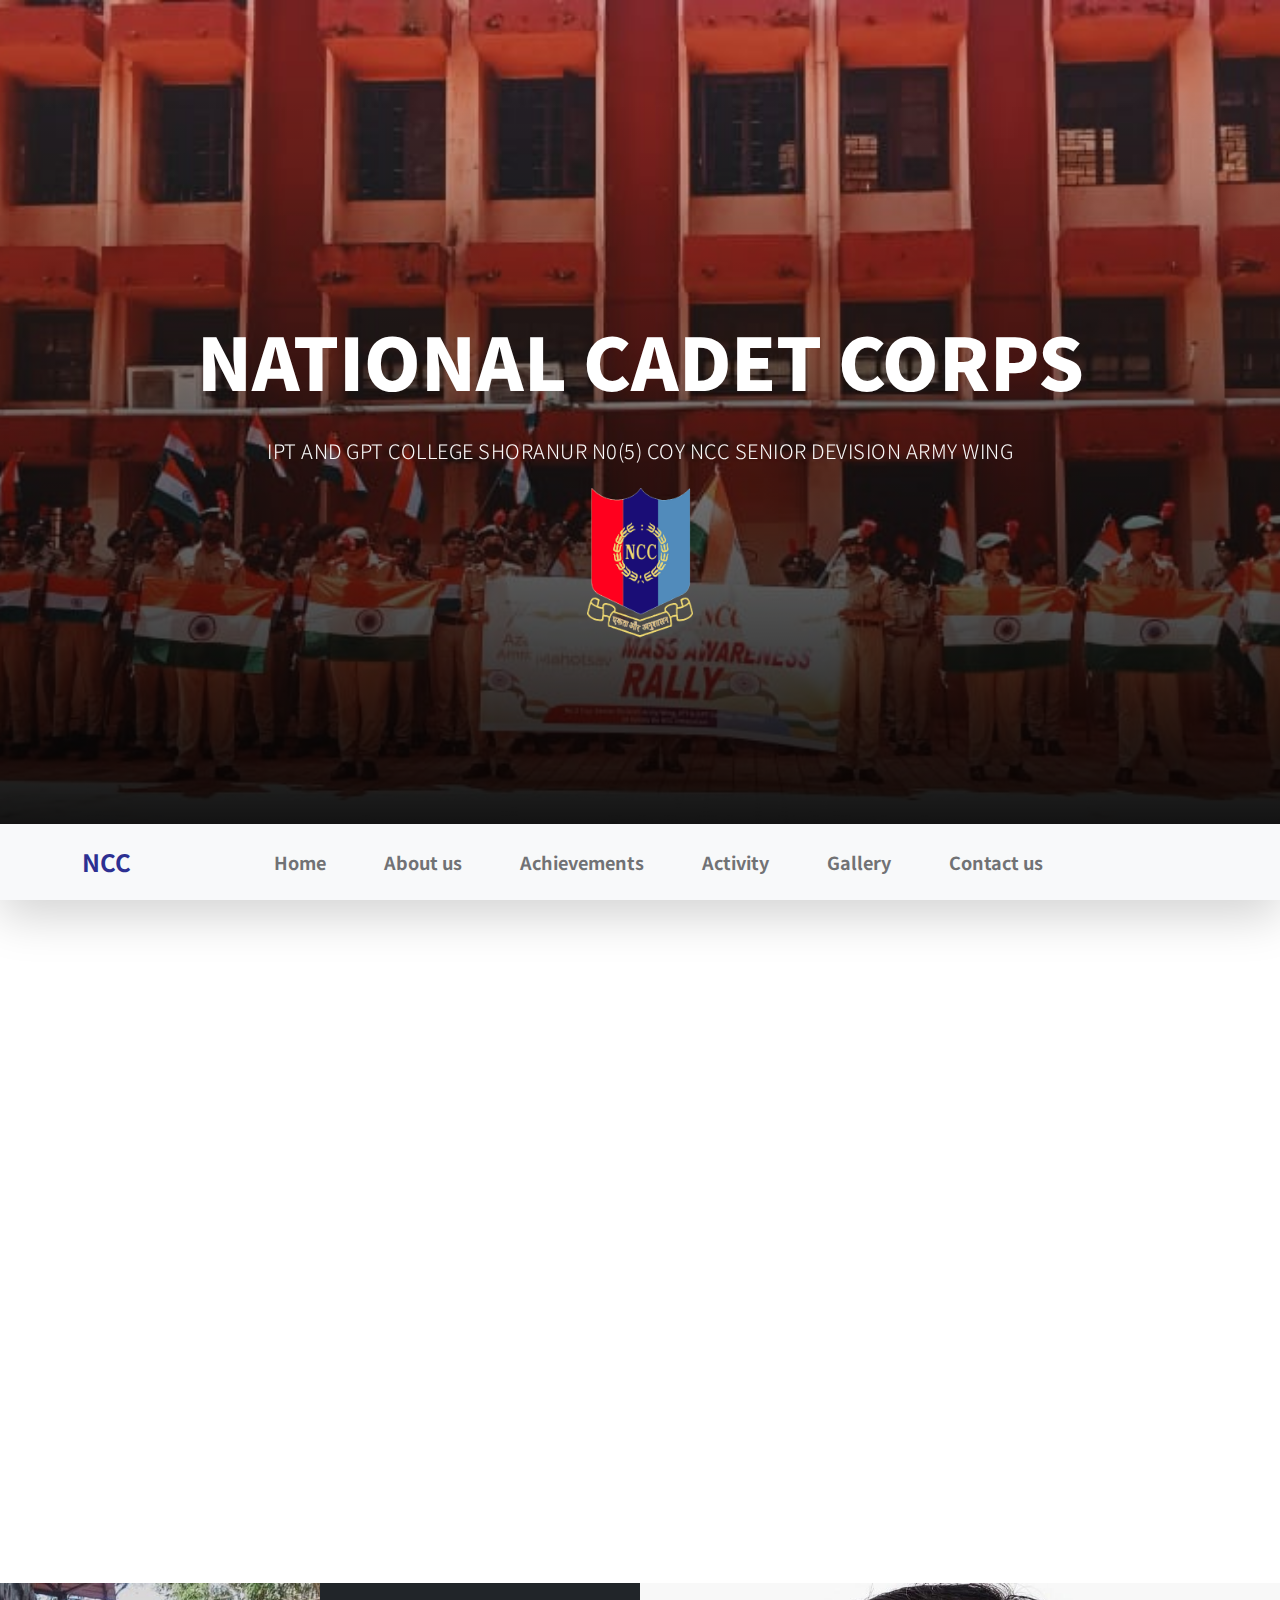
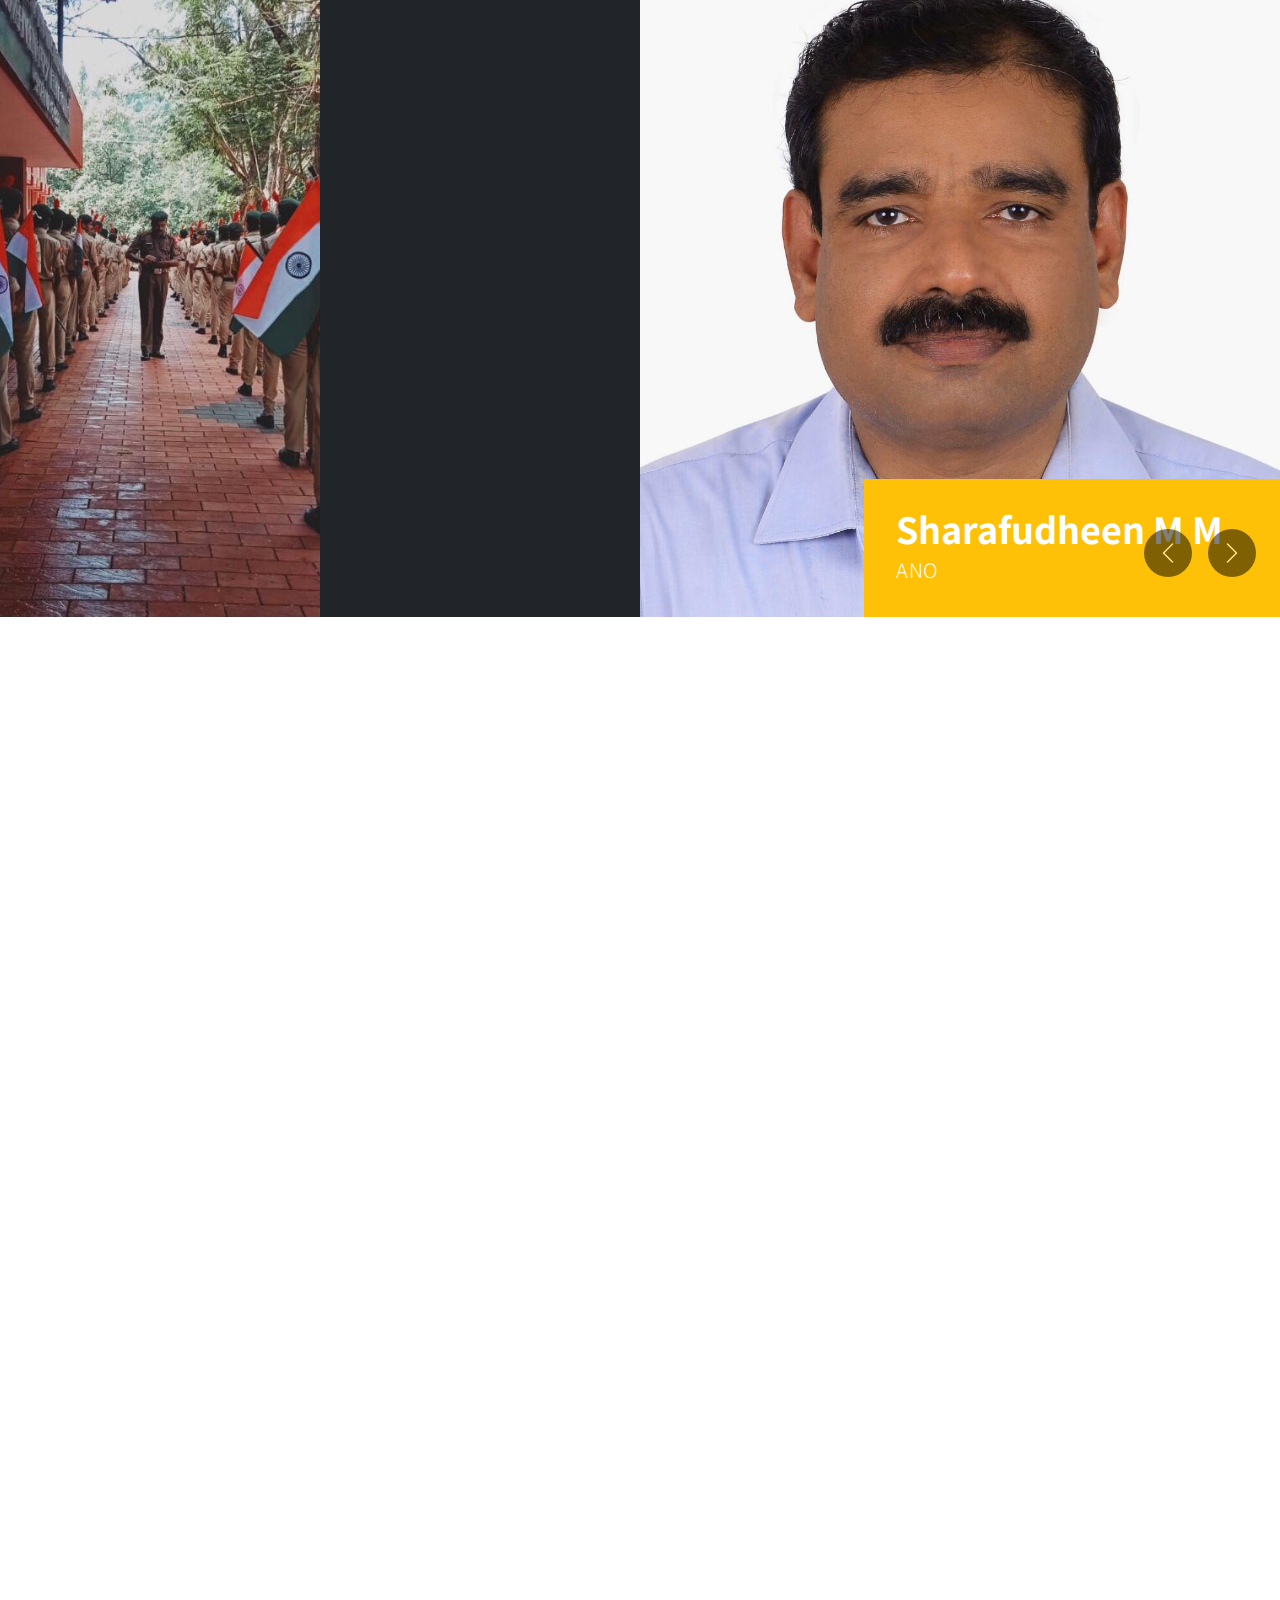
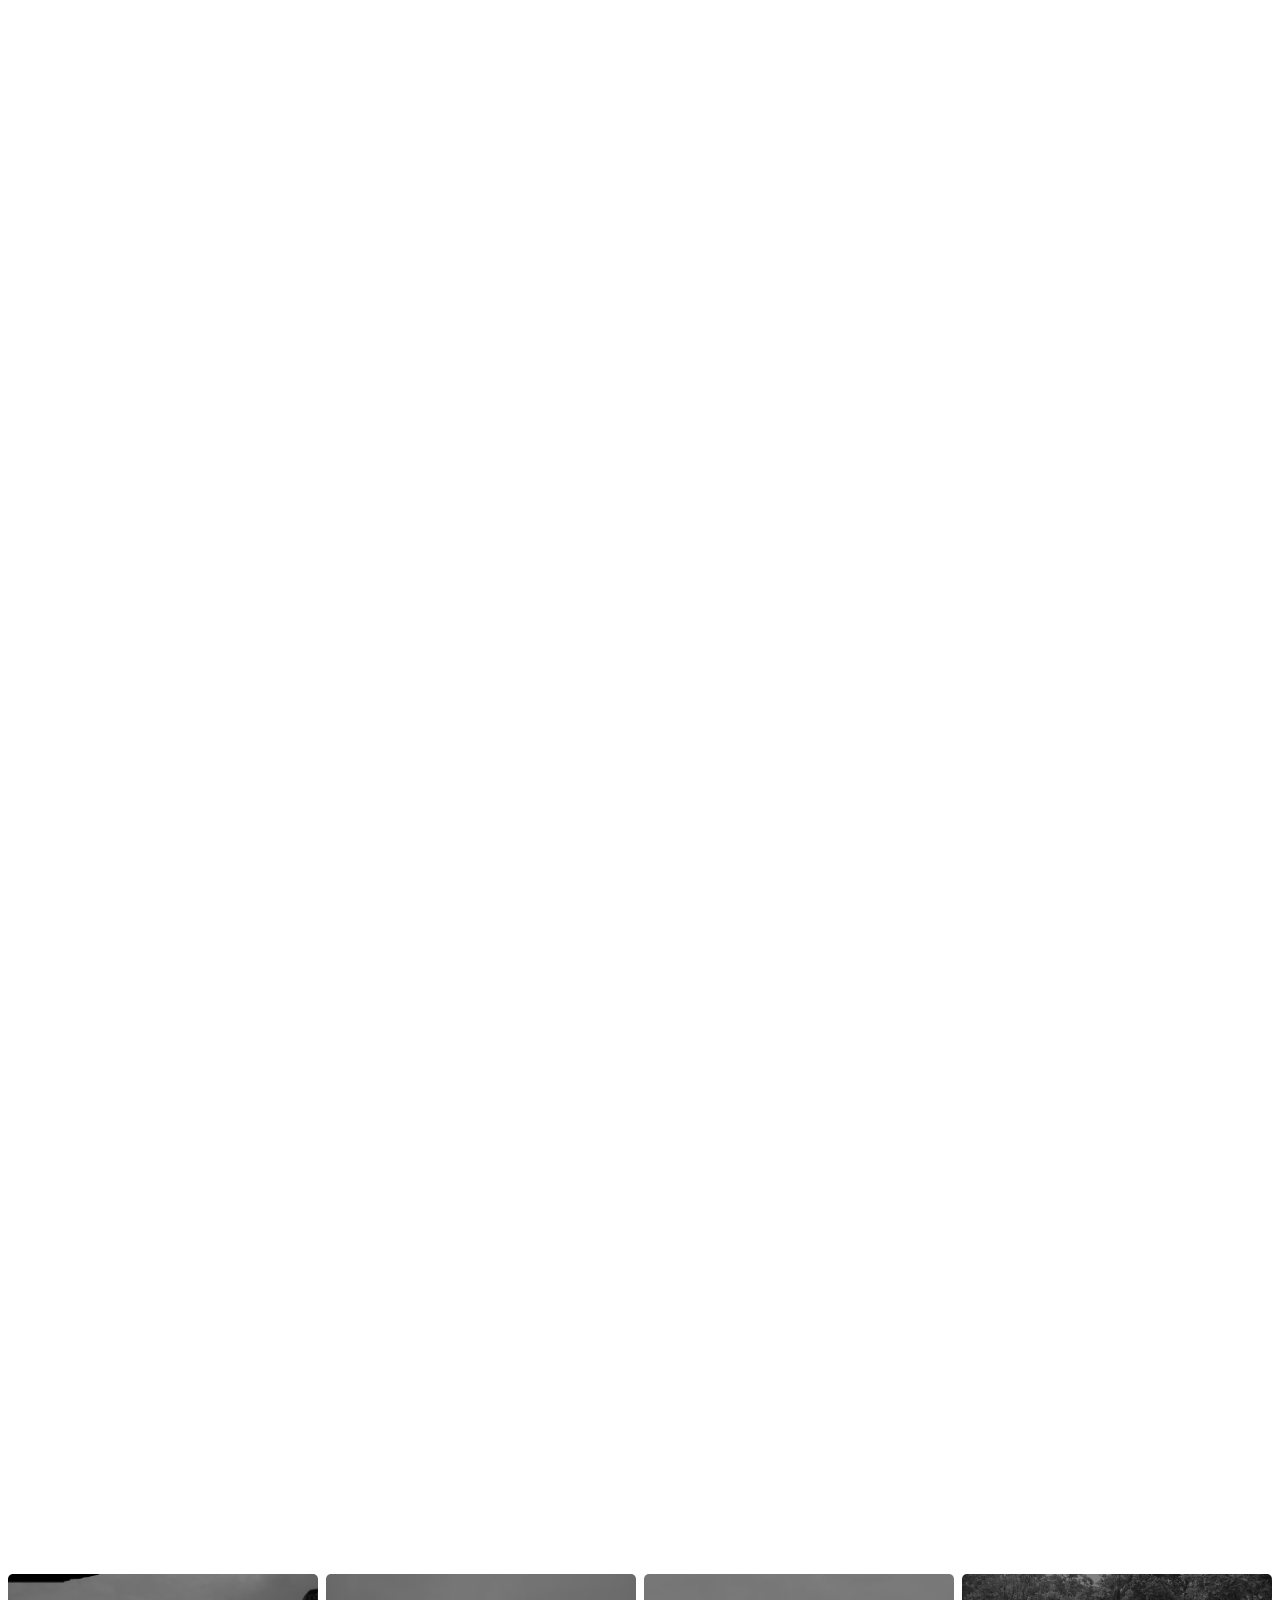
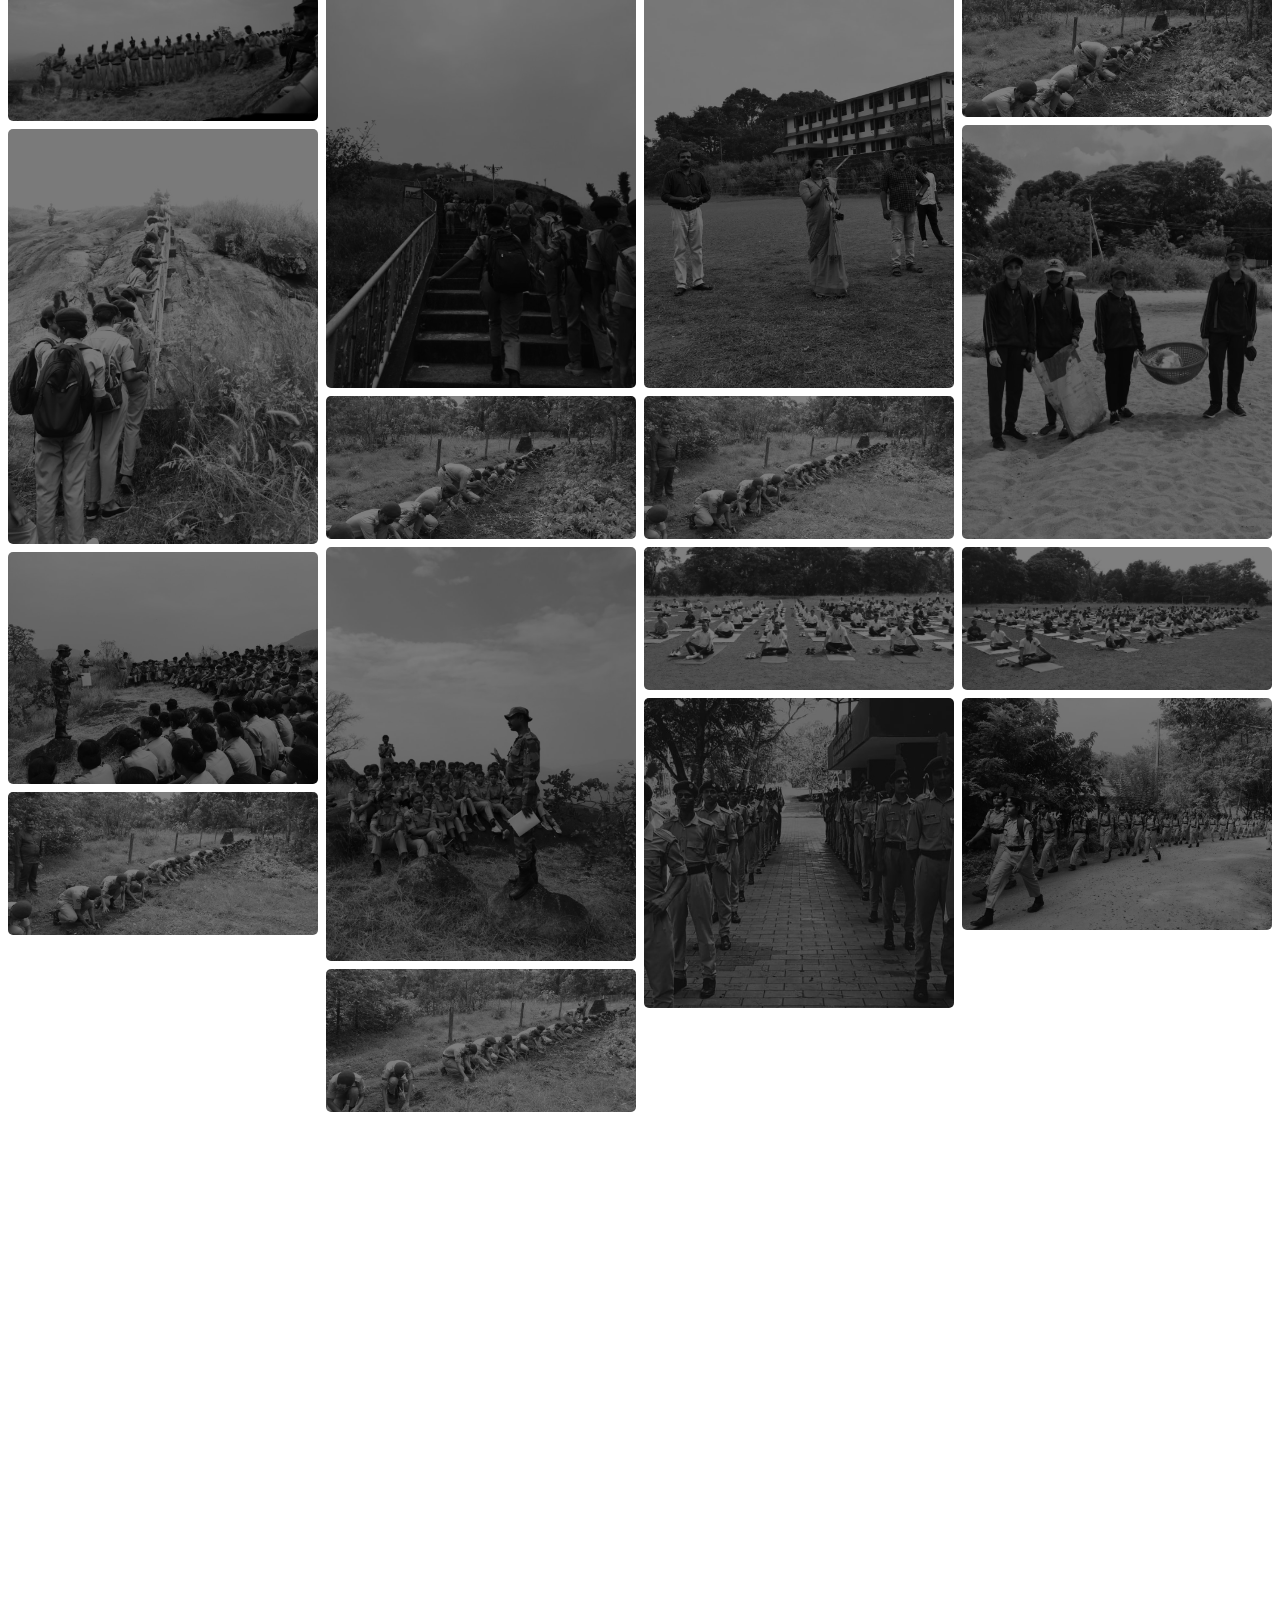
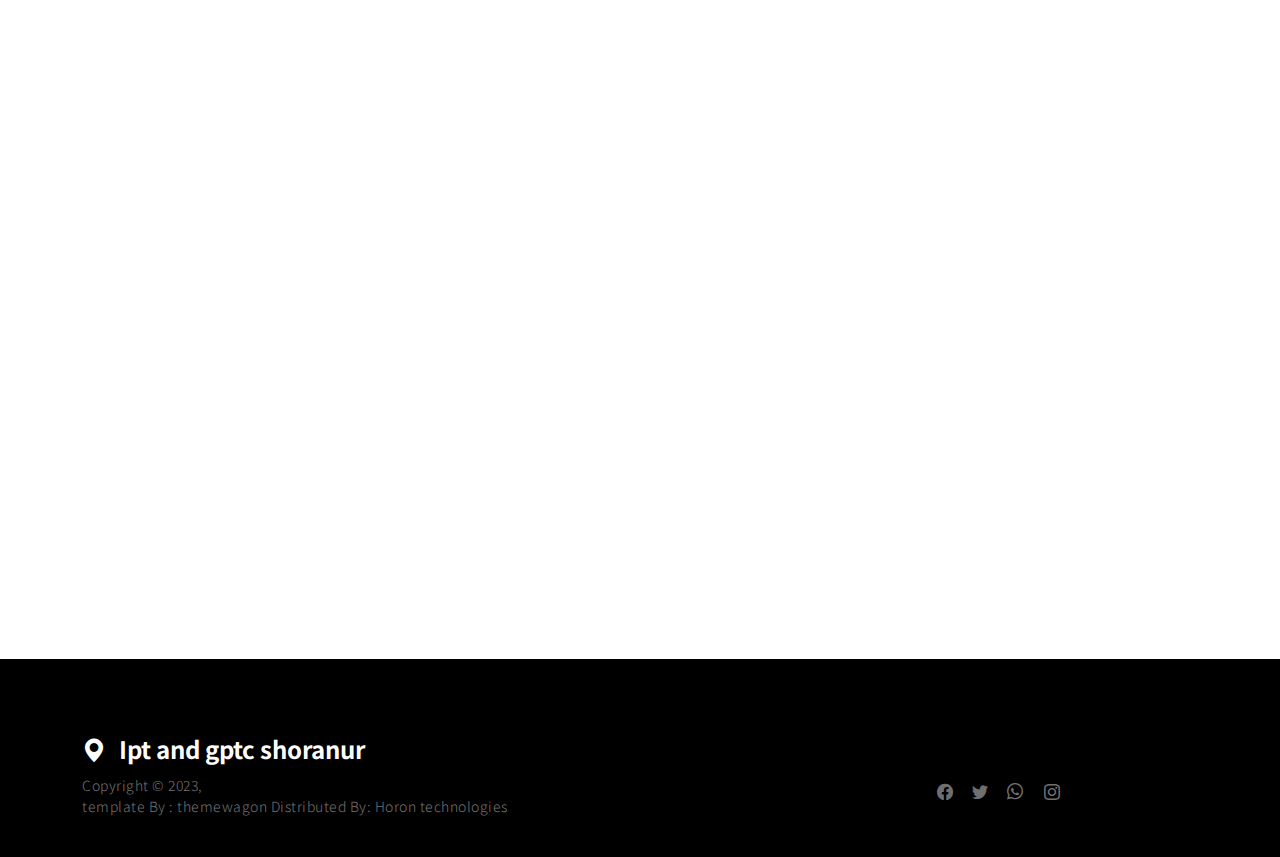
==== index.html @ 2c9f6da6 "test2" ====
<!doctype html>
<html lang="en">
    <head>
        <meta charset="utf-8">
        <meta name="viewport" content="width=device-width, initial-scale=1">

        <meta name="description" content="">
        <meta name="author" content="">

        <title>NCC</title>
        <link rel="icon" type="image/x-icon" href="./images/favicon.ico">
        <!-- CSS FILES -->
        <link rel="preconnect" href="https://fonts.googleapis.com">

        <link rel="preconnect" href="https://fonts.gstatic.com" crossorigin>
        
        <link href="https://fonts.googleapis.com/css2?family=Noto+Sans+JP:wght@100;300;400;700;900&display=swap" rel="stylesheet">

        <link href="css/bootstrap.min.css" rel="stylesheet">
        <link href="css/bootstrap-icons.css" rel="stylesheet">

        <link rel="stylesheet" href="css/magnific-popup.css">

        <link href="css/aos.css" rel="stylesheet">

        <link href="css/templatemo-nomad-force.css" rel="stylesheet">
<!--

TemplateMo 567 Nomad Force

https://templatemo.com/tm-567-nomad-force

-->
    </head>
    
    <body>
    
        <main>

            <section class="hero" id="hero">
                <div class="heroText">
                    <h1 class="text-white mt-5 mb-lg-4" data-aos="zoom-in" data-aos-delay="800">
                        NATIONAL CADET CORPS
                        
                    </h1>
                    
                    <p class="text-secondary-white-color" data-aos="fade-up" data-aos-delay="1000">
                        IPT AND GPT COLLEGE SHORANUR
                        N0(5) COY NCC SENIOR DEVISION ARMY WING
                    </p>
                    <img src="./images/Emblem_of_National_Cadet_Corps_(India) (1).png" alt="" class="emblem">
                </div>

                <div class="videoWrapper">
                   <img src="./images/fullcadets.jpeg" alt="CADETS" srcset="" class="custom-video">
                </div>

                <div class="overlay"></div>
            </section>

            <nav class="navbar navbar-expand-lg bg-light shadow-lg">
                <div class="container">
                    <a class="navbar-brand" href="index.html">
                        <strong>NCC</strong>
                    </a>

                    <button class="navbar-toggler" type="button" data-bs-toggle="collapse" data-bs-target="#navbarNav" aria-controls="navbarNav" aria-expanded="false" aria-label="Toggle navigation">
                        <span class="navbar-toggler-icon"></span>
                    </button>

                    <div class="collapse navbar-collapse" id="navbarNav">
                        <ul class="navbar-nav mx-auto">
                            <li class="nav-item active">
                                <a class="nav-link" href="#home">Home</a>
                            </li>

                            <li class="nav-item">
                                <a class="nav-link" href="#about">About us</a>
                            </li>

                            <li class="nav-item">
                                <a class="nav-link" href="#achievement">Achievements</a>
                            </li>

                            <li class="nav-item">
                                <a class="nav-link" href="#activity">Activity</a>
                            </li>

                            <li class="nav-item">
                                <a class="nav-link" href="#gallery">Gallery</a>
                            </li>
                            <li class="nav-item">
                                <a class="nav-link" href="#contact">Contact us</a>
                            </li>
                        </ul>
                    </div>
                </div>
            </nav>

            <section class="section-padding pb-0" id="about">
                <div class="container mb-5 pb-lg-5">
                    <div class="row">
                        <div class="col-12">
                            <h2 class="mb-3" data-aos="fade-up">About us...</h2>
                        </div>

                        <div class="col-lg-6 col-12 mt-3 mb-lg-5">
                            <p class="me-4" data-aos="fade-up" data-aos-delay="300">You may contribute <a rel="nofollow" href="http://paypal.me/templatemo" target="_blank">a small amount</a> via PayPal if <a rel="nofollow" href="https://templatemo.com/tm-567-nomad-force" target="_parent">Nomad Force Template</a> is useful for you. This will absolutely help us to keep creating better CSS templates for you. <br><br>We provide you 100% free templates on TemplateMo website. Images are provided by FreePik and Unsplash websites.</p>
                        </div>

                        <div class="col-lg-6 col-12 mt-lg-3 mb-lg-5">
                            <p data-aos="fade-up" data-aos-delay="500">This Bootstrap 5 layout is free to use for your business. You are allowed to edit it in any way you like. However, please do not redistribute this template ZIP file for a template download purpose on any other website such as Free CSS collections.</p>
                        </div>

                    </div>
                </div>

                <div class="container-fluid">
                    <div class="row">
                        <div class="col-lg-3 col-12 p-0">      
                            <img src="images/about.jpeg" class="img-fluid about-image" alt="">
                        </div>

                        <div class="col-lg-3 col-12 bg-dark">  
                            <div class="d-flex flex-column flex-wrap justify-content-center h-100 py-5 px-4 pt-lg-4 pb-lg-0">
                                <h3 class="text-white mb-3" data-aos="fade-up">The ‘Aims’ of the NCC  </h3>

                                <p class="text-secondary-white-color" data-aos="fade-up"> laid out in 1988 have stood the test of time and continue to meet the requirements expected of it in the current socio–economic scenario of the country.</p>

                                <div class="mt-3 custom-links">
                                    
                                    <a href="" class="text-white custom-link" data-aos="zoom-in" data-aos-delay="100">Developing character, </a>

                                    <a href="" class="text-white custom-link" data-aos="zoom-in" data-aos-delay="300">comradeship, discipline, a secular outlook, the spirit.</a>
                                </div>

                            </div>
                        </div>

                        <div class="col-lg-6 col-12 p-0">  
                            <section id="myCarousel" class="carousel slide carousel-fade" data-bs-ride="carousel">
                                <div class="carousel-inner">
                                    <div class="carousel-item active">
                                        <img src="images/people/anoo.jpeg" class="img-fluid team-image" alt="">

                                        <div class="team-thumb bg-warning">
                                            <h3 class="text-white mb-0">Sharafudheen M M</h3>

                                            <p class="text-secondary-white-color mb-0">ANO</p>
                                        </div>
                                    </div>

                                    <div class="carousel-item">
                                        <img src="images/people/principal.jpeg" class="img-fluid team-image" alt="">

                                        <div class="team-thumb bg-primary">
                                            <h3 class="text-white mb-0">Asha G Nair</h3>

                                            <p class="text-secondary-white-color mb-0">Principal</p>
                                        </div>
                                    </div>

                                    <div class="carousel-item">
                                        <img src="images/people/asia-business-woman-feeling-happy-smiling-looking-camera-while-relax-home-office.jpg" class="img-fluid team-image" alt="">

                                        <div class="team-thumb bg-success">
                                            <h3 class="text-white mb-0"> ARJUN. P</h3>

                                            <p class="text-secondary-white-color mb-0">UO</p>
                                        </div>
                                    </div>

                                    <div class="carousel-item">
                                        <img src="images/people/happy-african-american-professional-manager-smiling-looking-camera-headshot-portrait.jpg" class="img-fluid team-image" alt="">

                                        <div class="team-thumb bg-info">
                                            <h3 class="text-white mb-0"> KRISHNA PRASAD. P</h3>

                                            <p class="text-secondary-white-color mb-0">UO</p>
                                        </div>
                                    </div>

                                    <div class="carousel-item">
                                        <img src="images/people/working-business-lady.jpg" class="img-fluid team-image" alt="">

                                        <div class="team-thumb bg-danger">
                                            <h3 class="text-white mb-0"> AGIN DEV. P. S</h3>

                                            <p class="text-secondary-white-color mb-0">UO</p>
                                        </div>
                                    </div>

                                    <div class="carousel-item">
                                        <img src="images/people/working-business-lady.jpg" class="img-fluid team-image" alt="">

                                        <div class="team-thumb bg-danger">
                                            <h3 class="text-white mb-0">ANUPAMA KRISHNA</h3>

                                            <p class="text-secondary-white-color mb-0">UO</p>
                                        </div>
                                    </div>
                                    <div class="carousel-item">
                                        <img src="images/people/working-business-lady.jpg" class="img-fluid team-image" alt="">

                                        <div class="team-thumb bg-danger">
                                            <h3 class="text-white mb-0">  RAHUL. K. P</h3>

                                            <p class="text-secondary-white-color mb-0">CSM</p>
                                        </div>
                                    </div>
                                    <div class="carousel-item">
                                        <img src="images/people/working-business-lady.jpg" class="img-fluid team-image" alt="">

                                        <div class="team-thumb bg-danger">
                                            <h3 class="text-white mb-0">  AKHIL. R</h3>

                                            <p class="text-secondary-white-color mb-0">CQMS</p>
                                        </div>
                                    </div>
                                    <div class="carousel-item">
                                        <img src="images/people/working-business-lady.jpg" class="img-fluid team-image" alt="">

                                        <div class="team-thumb bg-danger">
                                            <h3 class="text-white mb-0">  VYSHAK. O. M</h3>

                                            <p class="text-secondary-white-color mb-0">SGT</p>
                                        </div>
                                    </div>
                                    <div class="carousel-item">
                                        <img src="images/people/working-business-lady.jpg" class="img-fluid team-image" alt="">

                                        <div class="team-thumb bg-danger">
                                            <h3 class="text-white mb-0">   CHANDRA DAS. M</h3>

                                            <p class="text-secondary-white-color mb-0">SGT</p>
                                        </div>
                                    </div>
                                    <div class="carousel-item">
                                        <img src="images/people/working-business-lady.jpg" class="img-fluid team-image" alt="">

                                        <div class="team-thumb bg-danger">
                                            <h3 class="text-white mb-0">   GOKULKRISHNAN. P</h3>

                                            <p class="text-secondary-white-color mb-0">SGT</p>
                                        </div>
                                    </div>
                                    <div class="carousel-item">
                                        <img src="images/people/working-business-lady.jpg" class="img-fluid team-image" alt="">

                                        <div class="team-thumb bg-danger">
                                            <h3 class="text-white mb-0">   SNEHA. B</h3>

                                            <p class="text-secondary-white-color mb-0">SGT</p>
                                        </div>
                                    </div>
                                    <div class="carousel-item">
                                        <img src="images/people/working-business-lady.jpg" class="img-fluid team-image" alt="">

                                        <div class="team-thumb bg-danger">
                                            <h3 class="text-white mb-0">  ANILA</h3>

                                            <p class="text-secondary-white-color mb-0">SGT</p>
                                        </div>
                                    </div>
                                </div>

                                <button class="carousel-control-prev" type="button" data-bs-target="#myCarousel" data-bs-slide="prev">
                                      <span class="carousel-control-prev-icon" aria-hidden="true"></span>

                                      <span class="visually-hidden">Previous</span>
                                </button>

                                <button class="carousel-control-next" type="button" data-bs-target="#myCarousel" data-bs-slide="next">
                                      <span class="carousel-control-next-icon" aria-hidden="true"></span>

                                      <span class="visually-hidden">Next</span>
                                </button>
                            </section>

                        </div>
                    </div>
                </div>
            </section>
            <section class="news section-padding" id="">
                <div class="container">
                    <div class="row">

                        <div class="col-12">
                            <h2 class="mb-5 text-center" data-aos="fade-up">Ham Sub Bhartiye Hain</h2>
                        </div>

                        <div class="col-lg-6 col-12 mb-5 mb-lg-0">
                            <div class="news-thumb" data-aos="fade-up">
                                

                                <div class=" text-center bg-warning text-white">LYRICS</div>
                                
                                <!-- <div class="news-text-info">
                                    <h5 class="news-title"> -->
                                       
                                            <div class="mx-auto overflow-auto over">
                                                <p class="">
                                                  Hum Sab Bharatiya Hain, Hum Sab Bharatiya Hain<br></br>
                                                  <br></br>
                                                  Apni Manzil Ek Hai,<br></br>
                                                  <br></br>
                                                  Ha, Ha, Ha, Ek Hai,<br></br>
                                                  <br></br>
                                                  Ho, Ho, Ho, Ek Hai.<br></br>
                                                  <br></br>
                                                  Hum Sab Bharatiya Hain.<br></br>
                                                  <br></br>
                                                  <br></br>
                                                  Kashmir Ki Dharti Rani Hai,<br></br>
                                                  <br></br>
                                                  Sartaj Himalaya Hai,<br></br>
                                                  <br></br>
                                                  Saadiyon Se Humne Isko Apne Khoon Se Pala Hai<br></br>
                                                  <br></br>
                                                  Desh Ki Raksha Ki Khatir Hum Shamshir Utha Lenge,<br></br>
                                                  <br></br>
                                                  Hum Shamshir Utha Lenge.<br></br>
                                                  <br></br>
                                                  <br></br>
                                                  Bikhre Bikhre Taare Hain Hum Lekin Jhilmil Ek Hai,<br></br>
                                                  <br></br>
                                                  Ha, Ha, Ha, Ek Hai<br></br>
                                                  <br></br>
                                                  Hum Sab Bharatiya Hai.<br></br>
                                                  Mandir Gurudwaare Bhi Hain Yahan<br></br>
                                                  <br></br>
                                                  Aur Masjid Bhi Hai Yahan<br></br>
                                                  <br></br>
                                                  Girija Ka Hai Ghariyaal Kahin<br></br>
                                                  <br></br>
                                                  Mullah ki Kahin Hai Ajaan<br></br>
                                                  <br></br>
                                                  <br></br>
                                                  Ek Hee Apna Ram Hain, Ek hi Allah Taala Hai,<br></br>
                                                  <br></br>
                                                  Ek Hee Allah Taala Hain, Raang Birange Deepak Hain Hum,<br></br>
                                                  <br></br>
                                                  lekin Jagmag Ek Hai, Ha Ha Ha Ek Hai, Ho Ho Ho Ek Hai.<br></br>
                                                  <br></br>
                                                  Hum Sab Bharatiya Hain<br></br>
                                                  Apni Manzil Ek Hai,<br></br>
                                                  <br></br>
                                                  Ha, Ha, Ha, Ek Hai,<br></br>
                                                  <br></br>
                                                  Ho, Ho, Ho, Ek Hai.<br></br>
                                                  <br></br>
                                                  Hum Sab Bharatiya Hain.<br></br>
                                                </p>
                                              </div>
                                    
                    
                            </div> 
                        </div>

                        <div class="col-lg-6 col-12">
                            <div class="news-thumb news-two-column d-flex flex-column flex-lg-row" data-aos="fade-up">
                                <div class="news-top w-100">
                                    
                                   
                                    <div class='embed-responsive embed-responsive-4by3 p-3'>
                                        <audio  controls class='embed-responsive-item'>
                                          <source src='./videos/NccSong.mp3'></source>
                                        </audio>
                                      </div>
                                </div>
                                
                                <div class="news-bottom w-100">
                                    <div class="news-text-info">
                                        <h5 class="news-title">
                                            <a href="" class="news-title-link">Music</a>
                                        </h5>

                                        <div class="d-flex flex-wrap">
                                

                                            <span class="text-muted">Song is written by Sudarshan Faakir.</span>
                                        </div>
                                    </div>
                                </div>
                            </div> 


                        </div>

                    </div>
                </div>
            </section>

            <section class="section-padding" id="activity">
                <div class="container">
                    <div class="row">

                        <div class="col-12">
                            <h2 class="mb-5 text-center" data-aos="fade-up">Acitvity</h2>
                        </div>

                        <div class="col-lg-6 col-12">
                            <div class="portfolio-thumb mb-5" data-aos="fade-up">
                                <a href="./images/acitvity/bharathapuzha.jpeg" class="image-popup">
                                    <img src="./images/acitvity/bharathapuzha.jpeg" class="img-fluid portfolio-image" alt="">
                                </a>

                                <div class="portfolio-info">                     
                                    <h4 class="portfolio-title mb-0">Bhatathapuzha cleaning</h4>
                                    <p class="text-secondary">#content</p>
                                </div>
                            </div> 

                            <div class="portfolio-thumb mt-5 mt-lg-0 mb-5" data-aos="fade-up">
                                <a href="./images/acitvity/vanmaholsavam.jpeg" class="image-popup">
                                    <img src="./images/acitvity/vanmaholsavam.jpeg" class="img-fluid portfolio-image" alt="">
                                </a>
    
                                <div class="portfolio-info">                     
                                    <h4 class="portfolio-title mb-0">Vanamaholsavam</h4>
    
                                    <p class="text-secondary">#content</p>
                                </div>
                            </div> 
                        </div>

                        <div class="col-lg-6 col-12">                        
                            <div class="portfolio-thumb" data-aos="fade-up">
                                <a href="./images/acitvity/yoga.jpeg" class="image-popup">
                                    <img src="./images/acitvity/yoga.jpeg" class="img-fluid portfolio-image" alt="">
                                </a>

                                <div class="portfolio-info">                     
                                    <h4 class="portfolio-title mb-0">Yoga Day</h4>
                                    <p class="text-secondary">#content</p>
                                    
                                </div>
                            </div> 
                            <div class="portfolio-thumb" data-aos="fade-up">
                                <a href="./images/acitvity/trucking.jpeg" class="image-popup">
                                    <img src="./images/acitvity/trucking.jpeg" class="img-fluid portfolio-image" alt="">
                                </a>

                                <div class="portfolio-info">                     
                                    <h4 class="portfolio-title mb-0">Trucking</h4>

                                    <p class="text-secondary">#content</p>
                                </div>
                            </div> 
                        </div>

                    </div>
                </div>
            </section>

            <section  id="gallery">
                

                        <div class="col-12">
                            <h2 class="mb-5 text-center" data-aos="fade-up">Gallery</h2>
                        </div>

                        <div class="container-fluid gallery">
                            <div class="row">

                          
                            <div class="column">
                                <img src="./images/gallery/g1.jpeg" alt="">
                                <img src="./images/gallery/g2.jpeg" alt="">
                                <img src="./images/gallery/g6.jpeg" alt="">
                                <img src="./images/gallery/13.jpeg" alt="">
                            </div>
                            <div class="column">
                                <img src="./images/gallery/g5.jpeg" alt="">
                                <img src="./images/gallery/g9.jpeg" alt="">
                                <img src="./images/gallery/g3.jpeg" alt="">
                                <img src="./images/gallery/g12.jpeg" alt="">
                            </div>
                            <div class="column">
                                <img src="./images/gallery/g8.jpeg" alt="">
                                <img src="./images/gallery/g10.jpeg" alt="">
                                <img src="./images/gallery/g17.jpeg" alt="">
                                <img src="./images/gallery/g7.jpeg" alt="">
                            </div>
                         
                            <div class="column">
                                <img src="./images/gallery/14.jpeg" alt="">
                                <img src="./images/gallery/g15.jpeg" alt="">
                                <img src="./images/gallery/g16.jpeg" alt="">
                                <img src="./images/gallery/g4.jpeg" alt="">
                            </div>
                        </div>
                            
                        </div>
                  
            </section>

            <section class=" contact section-padding" id="contact">
                <div class="container">
                    <div class="row">
                        
                        <div class="col-lg-7 col-12 mx-auto">

                            <h2 class="mb-4 text-center" data-aos="fade-up">Write to us</h2>

                            <form action="mailto:sreedeviv27801@gmail.com" method="post" class="contact-form" role="form" data-aos="fade-up">

                                <div class="row">
                                    
                                    <div class="col-lg-6 col-6">
                                        <label for="name" class="form-label">Name <sup class="text-danger">*</sup></label>

                                        <input type="text" name="name" id="name" class="form-control" placeholder="Full name" required>
                                    </div>

                                    <div class="col-lg-6 col-6">
                                        <label for="email" class="form-label">Email <sup class="text-danger">*</sup></label>

                                        <input type="email" name="email" id="email" pattern="[^ @]*@[^ @]*" class="form-control" placeholder="Email address" required>
                                    </div>

                                    <div class="col-12 my-4">
                                        <label for="message" class="form-label">How can we help?</label>

                                        <textarea name="message" rows="6" class="form-control" id="message" placeholder="Tell us about the project" required></textarea>
                                        
                                    </div>



                                    
                                </div>

                                <div class="col-lg-5 col-12 mx-auto mt-5">
                                    <button type="submit" class="form-control">Send Message</button>
                                </div>
                            </form>
                        </div>

                    </div>
                </div>
            </section>

            <section class="google-map">
                <iframe src="https://www.google.com/maps/embed?pb=!1m18!1m12!1m3!1d3919.3371714887658!2d76.26334351408242!3d10.785467261977695!2m3!1f0!2f0!3f0!3m2!1i1024!2i768!4f13.1!3m3!1m2!1s0x3ba7c4ca047e0f1d%3A0x528e44cfc6ee30c7!2sIPT%26GPTC%2CShoranur!5e0!3m2!1sen!2sin!4v1672565636276!5m2!1sen!2sin" class="map-iframe" width="100%" height="400" style="border:0;" allowfullscreen="" loading="lazy"></iframe>
            </section>

        </main>

        <footer class="site-footer">
            <div class="container">
                <div class="row">

                    <div class="col-12">
                        <h5 class="text-white">
                            <i class="bi-geo-alt-fill me-2"></i>
                            Ipt and gptc shoranur
                        </h5>

                       
                    </div>

                    <div class="col-6">
                        <p class="copyright-text mb-0">Copyright © 2023,<br>
                        template By : <a href="https://themewagon.com" >themewagon</a>
                        Distributed By: <a href="" target="_blank">Horon technologies</a>
                    </p>
                    
                    </div>

                    <div class="col-lg-3 col-5 ms-auto">
                        <ul class="social-icon">
                            <li><a href="#" class="social-icon-link bi-facebook"></a></li>

                            <li><a href="#" class="social-icon-link bi-twitter"></a></li>

                            <li><a href="#" class="social-icon-link bi-whatsapp"></a></li>

                            <li><a href="#" class="social-icon-link bi-instagram"></a></li>

                            
                        </ul>
                    </div>

                </div>
            </section>
        </footer>

        <!-- JAVASCRIPT FILES -->
        <script src="js/jquery.min.js"></script>
        <script src="js/bootstrap.bundle.min.js"></script>
        <script src="js/jquery.sticky.js"></script>
        <script src="js/aos.js"></script>
        <script src="js/jquery.magnific-popup.min.js"></script>
        <script src="js/magnific-popup-options.js"></script>
        <script src="js/scrollspy.min.js"></script>
        <script src="js/custom.js"></script>

    </body>
</html>
---- css/templatemo-nomad-force.css ----
/*

TemplateMo 567 Nomad Force

https://templatemo.com/tm-567-nomad-force

*/

/*---------------------------------------
  CUSTOM PROPERTIES ( VARIABLES )             
-----------------------------------------*/
:root {
  --white-color:                  #FFFFFF;
  --primary-color:                #ffc107;
  --section-bg-color:             #f9f9f9;
  --dark-color:                   #000000;
  --grey-color:                   #fcfeff;
  --text-secondary-white-color:   rgba(255, 255, 255, 0.98);
  --title-color:                  #565758;
  --p-color:                      #717275;

  --body-font-family:           'Noto Sans JP', sans-serif;

  --h1-font-size:               72px;
  --h2-font-size:               42px;
  --h3-font-size:               36px;
  --h4-font-size:               32px;
  --h5-font-size:               24px;
  --h6-font-size:               22px;
  --p-font-size:                20px;
  --copyright-text-font-size:   14px;
  --custom-link-font-size:      12px;

  --font-weight-light:          300;
  --font-weight-normal:         400;
  --font-weight-bold:           700;
  --font-weight-black:          900;
}

body,
html {
  height: 100%;
}

body {
    background: var(--white-color);
    font-family: var(--body-font-family);    
    position: relative;
}

/*---------------------------------------
  TYPOGRAPHY               
-----------------------------------------*/

h2,
h3,
h4,
h5,
h6 {
  color: var(--dark-color);
  line-height: inherit;
}

h1,
h2,
h3,
h4,
h5,
h6 {
  font-weight: var(--font-weight-bold);
}

h1,
h2 {
  font-weight: var(--font-weight-black);
}

h1 {
  font-size: var(--h1-font-size);
  line-height: normal;
}

h2 {
  font-size: var(--h2-font-size);
}

h3 {
  font-size: var(--h3-font-size);
}

h4 {
  font-size: var(--h4-font-size);
}

h5 {
  font-size: var(--h5-font-size);
}

h6 {
  font-size: var(--h6-font-size);
}

p {
  color: var(--p-color);
  font-size: var(--p-font-size);
  font-weight: var(--font-weight-light);
  letter-spacing: 0.5px;
}

.text-secondary-white-color {
  color: var(--text-secondary-white-color);
}

a, 
button {
  touch-action: manipulation;
  transition: all 0.3s;
}

a {
  color: var(--p-color);
  text-decoration: none;
}

a:hover {
  color: var(--primary-color);
}

::selection {
  background: var(--dark-color);
  color: var(--white-color);
}

.custom-underline {
  border-bottom: 2px solid var(--white-color);
  color: var(--white-color);
  padding-bottom: 4px;
}
.emblem{
 
  max-width: 10rem;
  max-height: 12rem;
}

.videoWrapper {
  position: relative;
  padding-bottom: 56.25%; /* 16:9 */
  height: 0;
  z-index: -100;
}

.custom-video {
  position: absolute;
  top: 0;
  left: 0;
  width: 100%;
  height: 100%;
}

.overlay {
  background: linear-gradient(to top, #000, transparent 90%);
  position: absolute;
  top: 0;
  right: 0;
  bottom: 0;
  left: 0;
}

/*---------------------------------------
  CUSTOM LINK               
-----------------------------------------*/
.custom-links {
  max-width: 230px;
}

.custom-link {
  position: relative;
  overflow: hidden;
  z-index: 1;
  display: inline-block;
  transition: all .3s cubic-bezier(.645,.045,.355,1);
}

.custom-link::after {
  content: "";
  width: 0;
  height: 2px;
  bottom: 0;
  position: absolute;
  left: auto;
  right: 0;
  z-index: -1;
  transition: width .6s cubic-bezier(.25,.8,.25,1) 0s;
  background: currentColor;
}

.custom-link:hover::after {
  width: 100%;
  left: 0;
  right: auto;
}

.custom-link:hover,
.custom-link:hover::after {
  color: var(--white-color);
}

b,
strong {
  font-weight: var(--font-weight-bold);
}

/*---------------------------------------
  NAVIGATION               
-----------------------------------------*/

.navbar {
  z-index: 9;
  right: 0;
  left: 0;
  padding-top: 15px;
  padding-bottom: 15px;
}

.navbar-brand {
  color: #2D3092;
  font-size: 24px;
  font-weight: var(--font-weight-bold);
}

.navbar-expand-lg .navbar-nav .nav-link {
  padding-right: 15px;
  padding-left: 15px;
}

.navbar-nav .nav-link::after {
  content: "\f140";
  font-family: bootstrap-icons;
  display: inline-block;
  margin-left: 10px;
  color: #2D3092;
  opacity: 0;
  -webkit-transition: opacity 0.3s, -webkit-transform 0.3s;
  -moz-transition: opacity 0.3s, -moz-transform 0.3s;
  transition: opacity 0.3s, transform 0.3s;
  -webkit-transform: translateY(10px);
  -moz-transform: translateY(10px);
  transform: translateY(10px);
}

.navbar-nav .nav-link:hover::after {
  opacity: 1;
  -webkit-transform: translateY(0px);
  -moz-transform: translateY(0px);
  transform: translateY(0px);
}

.navbar-nav .nav-link {
  color: var(--p-color);
  font-size: 18px;
  font-weight: var(--font-weight-bold);
  position: relative;
}

.navbar-nav .nav-link:hover::after,
.navbar-nav .nav-item.active .nav-link::after {
  color: #2D3092;
  opacity: 1;
  -webkit-transform: translateY(0px);
  -moz-transform: translateY(0px);
  transform: translateY(0px);
}

.navbar-nav .nav-item.active .nav-link,
.nav-link:focus, 
.nav-link:hover {
  color: var(--dark-color);
}

.nav-link:focus {
  color: var(--p-color);
}

.navbar-toggler {
  border: 0;
  padding: 0;
  cursor: pointer;
  margin: 0;
  width: 30px;
  height: 35px;
  outline: none;
}

.navbar-toggler:focus {
  outline: none;
  box-shadow: none;
}

.navbar-toggler[aria-expanded="true"] .navbar-toggler-icon {
  background: transparent;
}

.navbar-toggler[aria-expanded="true"] .navbar-toggler-icon:before,
.navbar-toggler[aria-expanded="true"] .navbar-toggler-icon:after {
  transition: top 300ms 50ms ease, -webkit-transform 300ms 350ms ease;
  transition: top 300ms 50ms ease, transform 300ms 350ms ease;
  transition: top 300ms 50ms ease, transform 300ms 350ms ease, -webkit-transform 300ms 350ms ease;
  top: 0;
}

.navbar-toggler[aria-expanded="true"] .navbar-toggler-icon:before {
  transform: rotate(45deg);
}

.navbar-toggler[aria-expanded="true"] .navbar-toggler-icon:after {
  transform: rotate(-45deg);
}

.navbar-toggler .navbar-toggler-icon {
  background: var(--dark-color);
  transition: background 10ms 300ms ease;
  display: block;
  width: 30px;
  height: 2px;
  position: relative;
}

.navbar-toggler .navbar-toggler-icon:before,
.navbar-toggler .navbar-toggler-icon:after {
  transition: top 300ms 350ms ease, -webkit-transform 300ms 50ms ease;
  transition: top 300ms 350ms ease, transform 300ms 50ms ease;
  transition: top 300ms 350ms ease, transform 300ms 50ms ease, -webkit-transform 300ms 50ms ease;
  position: absolute;
  right: 0;
  left: 0;
  background: var(--dark-color);
  width: 30px;
  height: 2px;
  content: '';
}

.navbar-toggler .navbar-toggler-icon:before {
  top: -8px;
}

.navbar-toggler .navbar-toggler-icon:after {
  top: 8px;
}

/*---------------------------------------
  HERO             
-----------------------------------------*/
.hero {
  position: relative;
  overflow: hidden;
}

@media screen and (min-width: 992px) {
  .hero {
    height: 100vh;
  }

  .custom-video,
  .news-detail-image {
    object-fit: cover;
    width: 100vw;
    height: 100vh;
  }

  .sticky-wrapper {
    position: relative;
    bottom: 76px;
  }
  .emblem{
    max-width: 8rem;
  max-height: 10rem;
  }
}

.heroText {
  position: absolute;
  z-index: 9;
  top: 50%;
  left: 50%;
  transform: translate(-50%, -50%);
  width: 85%;
  text-align: center;
}

/*---------------------------------------
  ABOUT & MEMBERS             
-----------------------------------------*/
.about-image,
.team-image {
  width: 100%;
  height: 100%;
  max-height: 635px;
  min-height: 475px;
  object-fit: cover;
}

.team-thumb {
  background: var(--white-color);
  position: absolute;
  bottom: 0;
  right: 0;
  width: 65%;
  padding: 22px 32px 32px 32px;
}

.carousel-control-next, 
.carousel-control-prev {
  top: auto;
  bottom: 2.5rem;
}

.carousel-control-prev {
  right: 4rem;
  left: auto;
}

.carousel-control-next-icon, 
.carousel-control-prev-icon {
  background-color: var(--dark-color);
  background-size: 50% 50%;
  border-radius: 100px;
  width: 3rem;
  height: 3rem;
}

/*---------------------------------------
  PORTFOLIO               
-----------------------------------------*/
.portfolio-thumb {
  position: relative;
  overflow: hidden;
}

.portfolio-info {
  margin: 20px;
}

/*--------------------------------------
SONG & LYRICS
----------------------------------------*/

.over{
  max-width:16rem ;
  max-height: 27rem;
}
/*--------------------------------------
GALLERY
----------------------------------------*/

.gallery .row {
  display: flex;
  flex-wrap: wrap;
  padding: 0 4px;
}

/* Create four equal columns that sits next to each other */
.column {
  flex: 25%;
  max-width: 33.3%;
  padding: 0 4px;
}

.column img {
  margin-top: 8px;
  vertical-align: middle;
  width: 100%;
  filter: grayscale(1) brightness(0.5);
  border-radius: 5px;
  cursor: pointer;
  transition: 0.3s linear;
}
.column img:hover {
  filter: grayscale(0);
}
@media screen and (max-width: 800px) {
  .column {
    flex: 50%;
    max-width: 50%;
  }
}

/* Responsive layout - makes the two columns stack on top of each other instead of next to each other */
@media screen and (max-width: 600px) {
  .column {
    flex: 100%;
    max-width: 100%;
  }
  .column img {
    filter: grayscale(0) brightness(1);
  }
}


.portfolio-image,
.news-image {
  display: block;
  transition: transform 0.6s ease-out;
}





.image-popup:hover .portfolio-image,
.news-image-hover:hover .news-image {
  transform: scale(1.02);
}

.news-two-column {
  min-height: 199px;
  margin-bottom: 16px;
}

.news-two-column .news-image {
  width: 100%;
  height: 100%;
  object-fit: cover;
}

.social-share-link,
.social-share-link + span {
  color: rgba(255, 255, 255, 0.65);
}

/*---------------------------------------
  SECTION               
-----------------------------------------*/
.section-padding {
  padding-top: 7rem;
  padding-bottom: 7rem;
}

/*---------------------------------------
  CONTACT              
-----------------------------------------*/
.contact-info {
  padding: 40px;
}

.contact-form .form-control {
  border-radius: 0;
  font-weight: var(--font-weight-normal);
  padding-top: 12px;
  padding-bottom: 12px;
}

.contact-form button[type='submit'] {
  background: var(--dark-color);
  border: none;
  border-radius: 100px;
  color: var(--white-color);
  font-weight: var(--font-weight-bold);
  text-transform: uppercase;
  padding: 16px;
  transition: all 0.6s ease-out;
}

.contact-form button[type='submit']:hover {
  background: #2D3092;
}

.form-label {
  color: var(--p-color);
  font-weight: var(--font-weight-bold);
}

.map-iframe {
  display: block;
  filter: grayscale(100);
}

/*---------------------------------------
  SITE FOOTER               
-----------------------------------------*/
.site-footer {
  background: var(--dark-color);
  padding-top: 4.5rem;
  padding-bottom: 2.5rem;
}

.site-footer .custom-link {
  color: rgba(255, 255, 255, 0.65);
  font-size: var(--p-font-size);
}

.site-footer .custom-link:hover,
.site-footer .social-icon-link:hover {
  color: var(--white-color);
}

.copyright-text {
  color: rgba(255, 255, 255, 0.45);
  font-size: var(--copyright-text-font-size);
}

/*---------------------------------------
  SOCIAL ICON               
-----------------------------------------*/
.social-icon {
  margin: 0;
  padding: 0;
}

.social-icon li {
  list-style: none;
  display: inline-block;
  vertical-align: top;
}

.social-icon-link {
  color: rgba(255, 255, 255, 0.45);
  font-size: 1rem;
  display: inline-block;
  vertical-align: top;
  margin-top: 4px;
  margin-bottom: 4px;
  margin-right: 15px;
}

.social-icon-link:hover {
  color: var(--primary-color);
}

/*---------------------------------------
  RESPONSIVE STYLES               
-----------------------------------------*/
@media screen and (min-width: 1600px) {
  .news-two-column {
    min-height: 232.5px;
  }
}

@media screen and (max-width: 991px) {
  h1 {
    font-size: 28px;
  }

  h2 {
    font-size: 36px;
  }

  h3 {
    font-size: 32px;
  }

  h4 {
    font-size: 28px;
  }

  h5 {
    font-size: 20px;
  }

  h6 {
    font-size: 18px;
  }

  .navbar {
    padding-top: 10px;
    padding-bottom: 10px;
  }

  .section-padding {
    padding-top: 6rem;
    padding-bottom: 6rem;
  }

  .team-thumb {
    left: 0;
    width: auto;
  }

  .news-two-column {
    height: auto !important;
    min-height: inherit;
  }

  .news .col-12 .news-two-column:first-child {
    margin-bottom: 38px;
  }
}

@media screen and (max-width: 767px) {
  .news-detail-title {
    font-size: 30px;
  }
  .emblem{
    max-width: 3rem;
  max-height: 6rem;
  }
  h1 {
    font-size: 20px;
  }
  .heroText p{
    font-size: 15px;
  }
}

@media screen and (max-width: 360px) {
  h1 {
    font-size: 32px;
  }

  .heroText p {
    font-size: 14px;
  }
  .h1{
    font-size: 10px;
  }
  .emblem{
    max-width: 2rem;
  max-height: 3rem;
  }
}

@media screen and (max-width: 359px) {
  .news-detail-title {
    font-size: 32px;
  }
  h1{
    font-size: 17px;
  }
  .heroText p{
    font-size: 7px;
  }
  .emblem{
    max-width: 3rem;
  max-height: 4rem;
  }
}
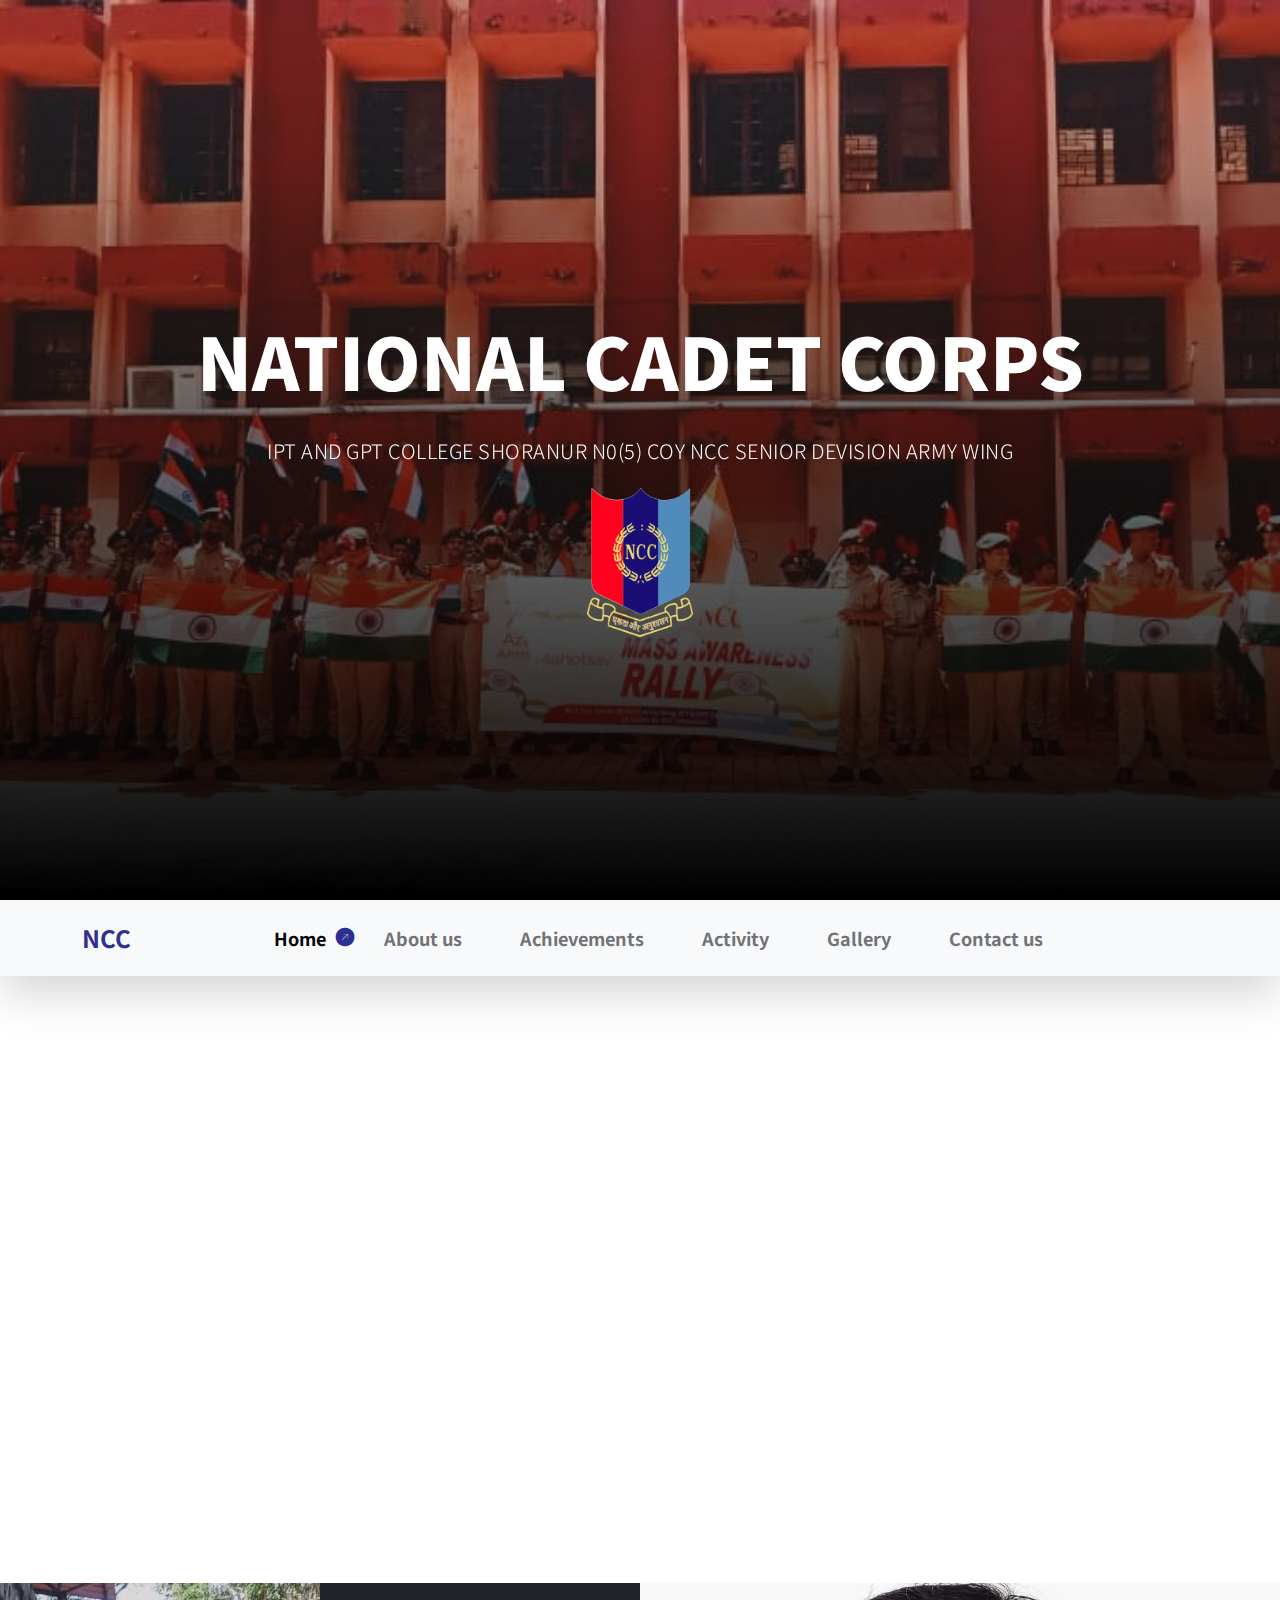
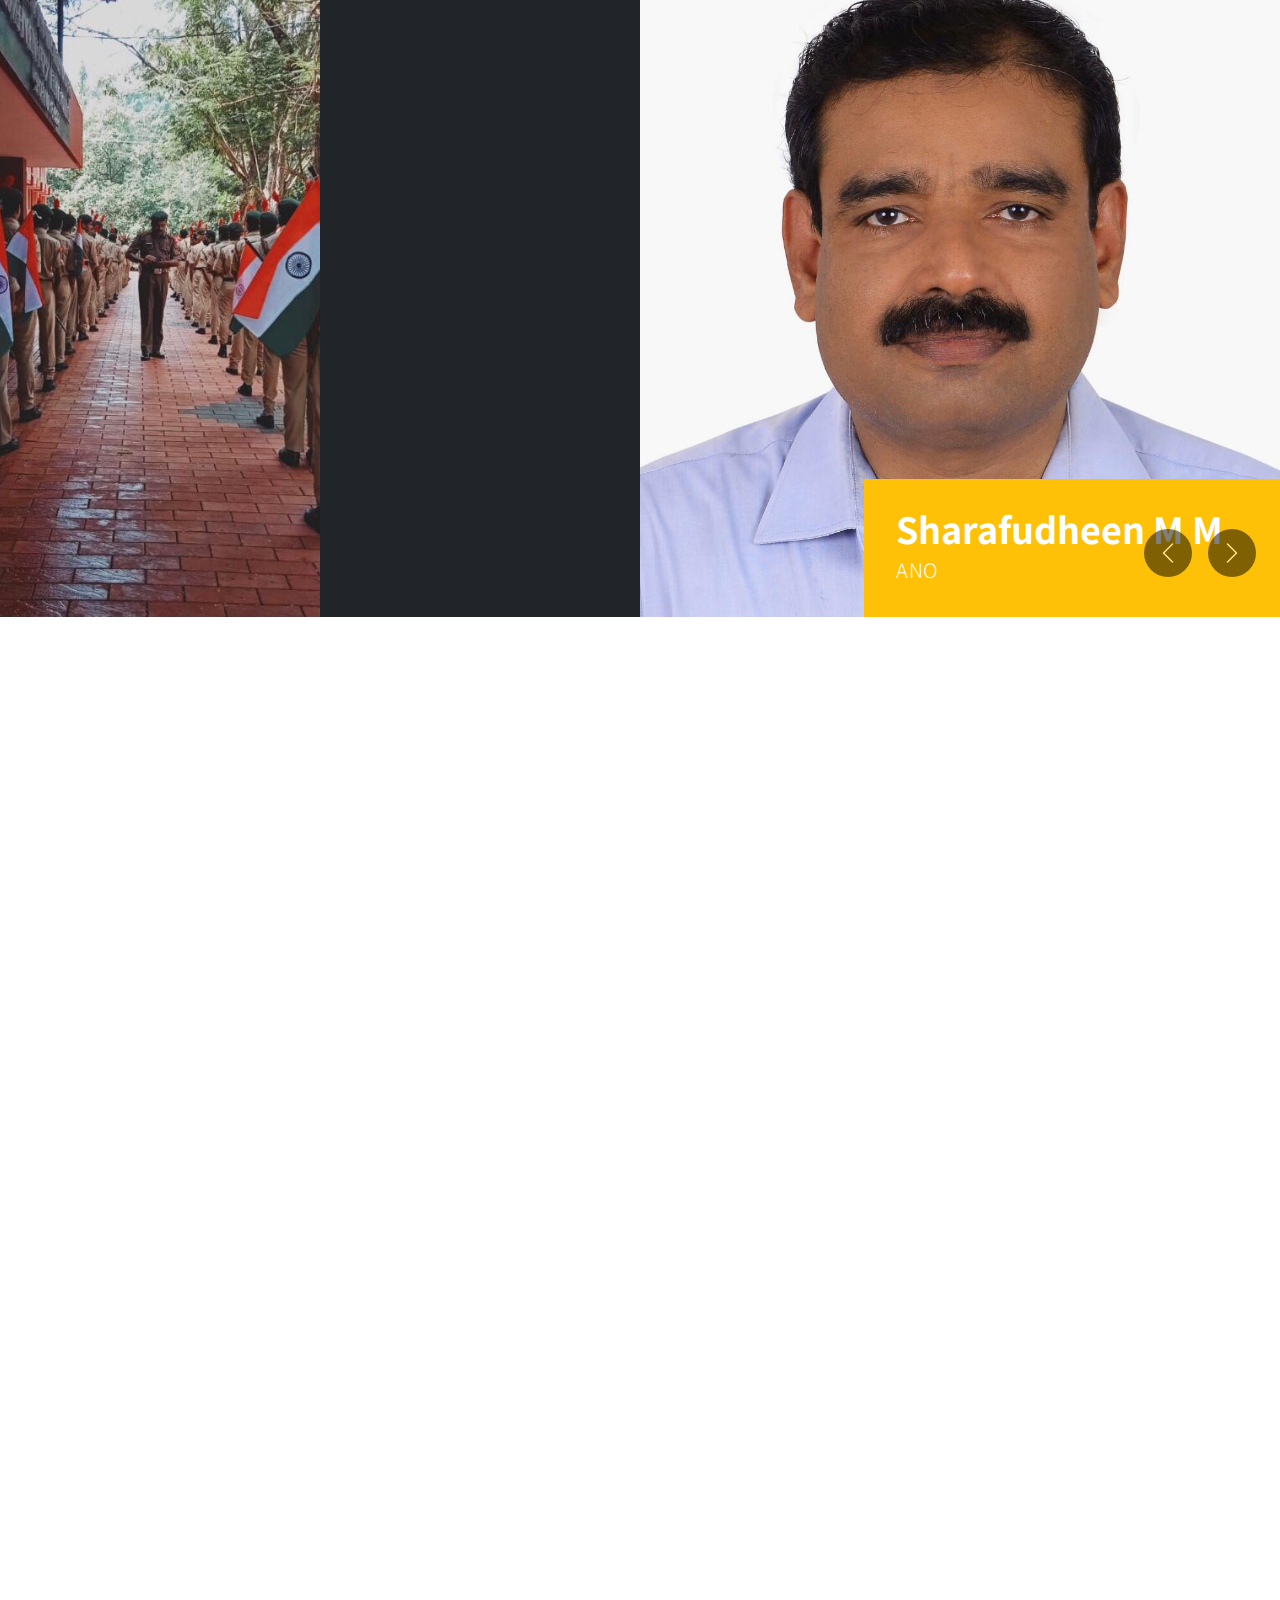
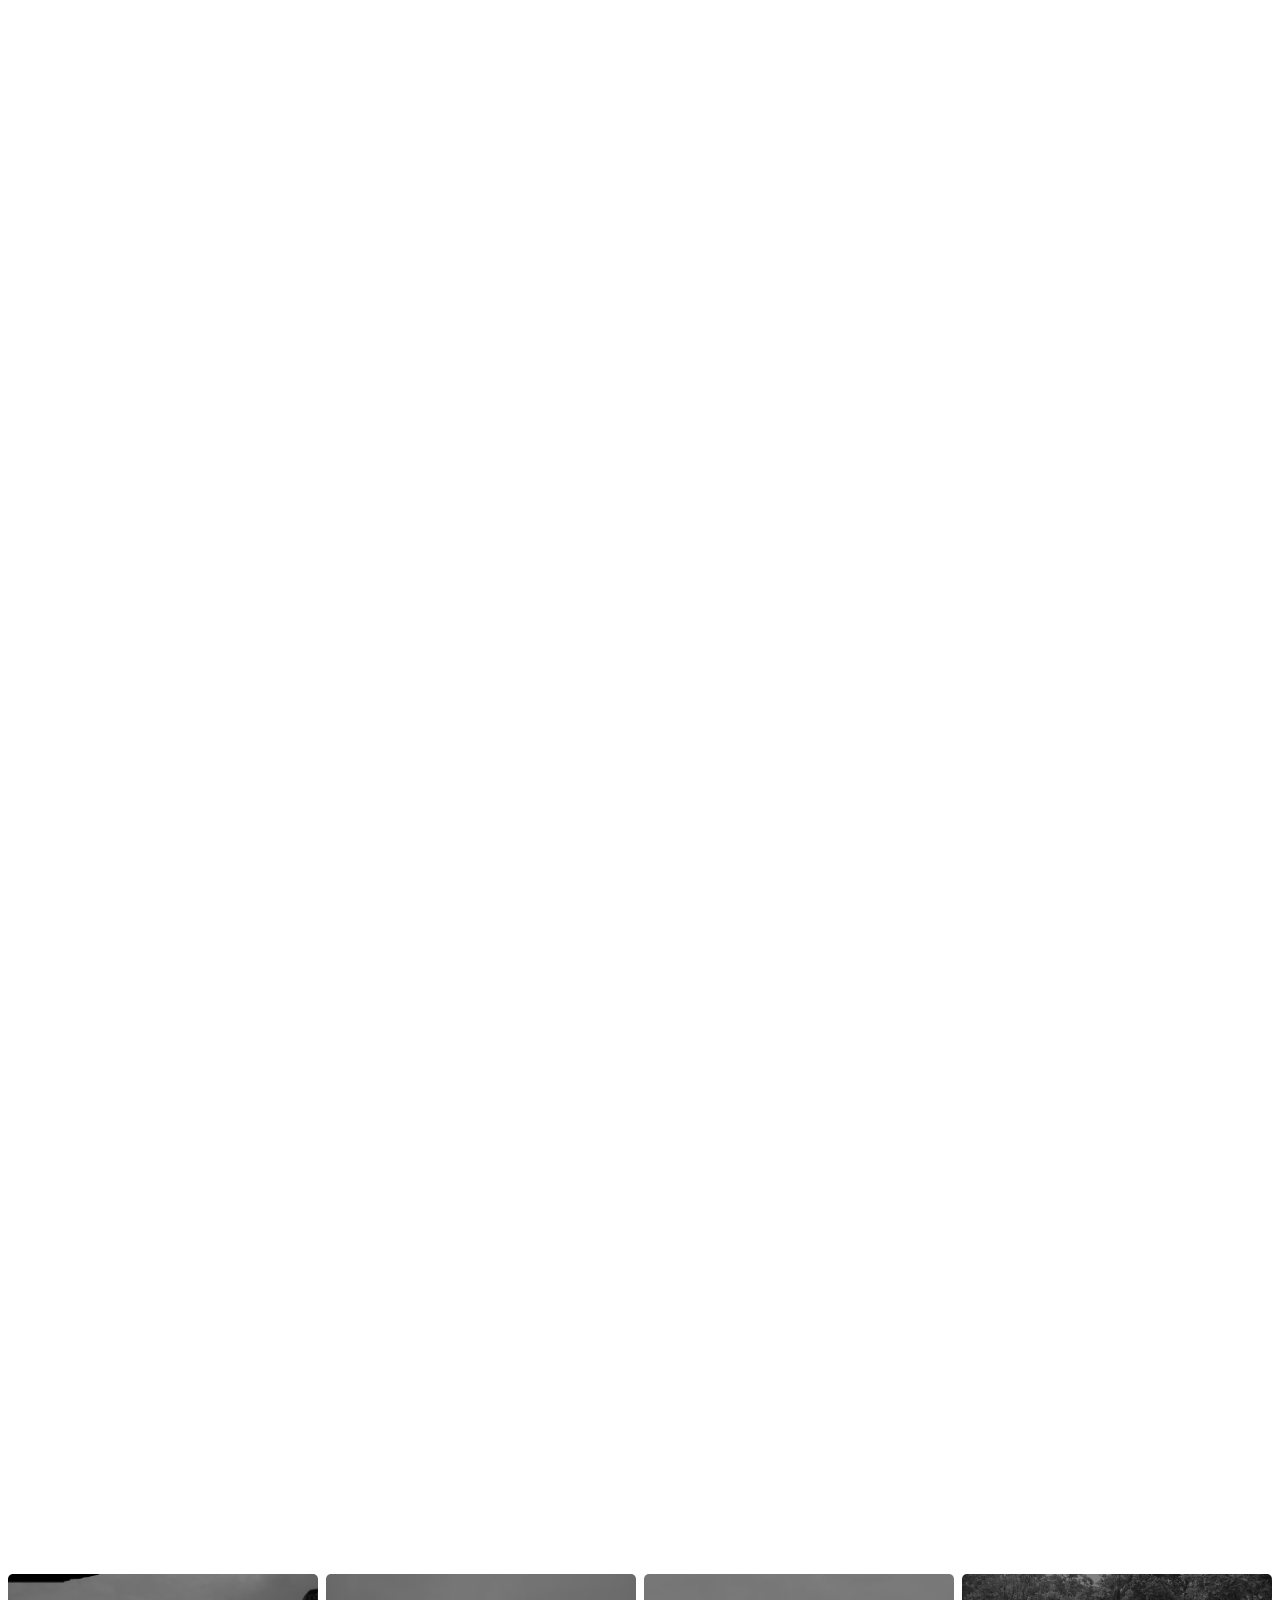
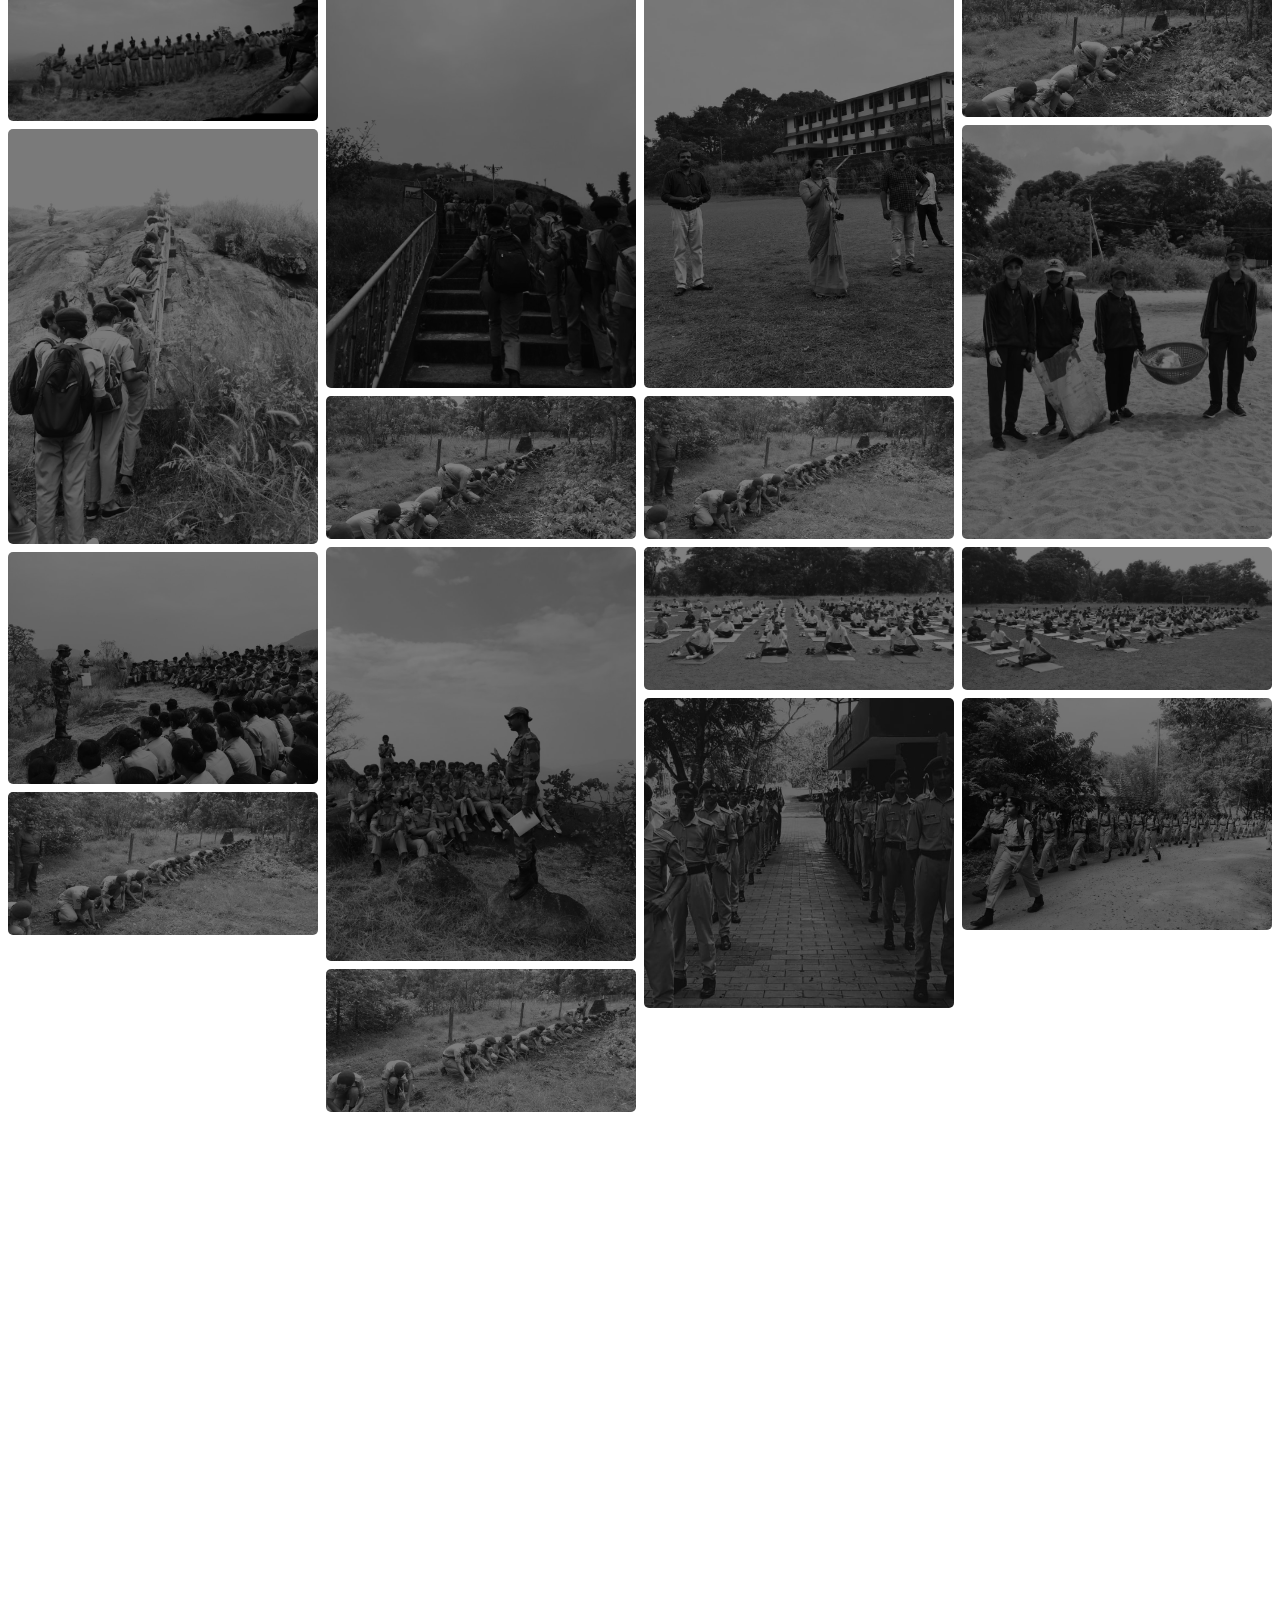
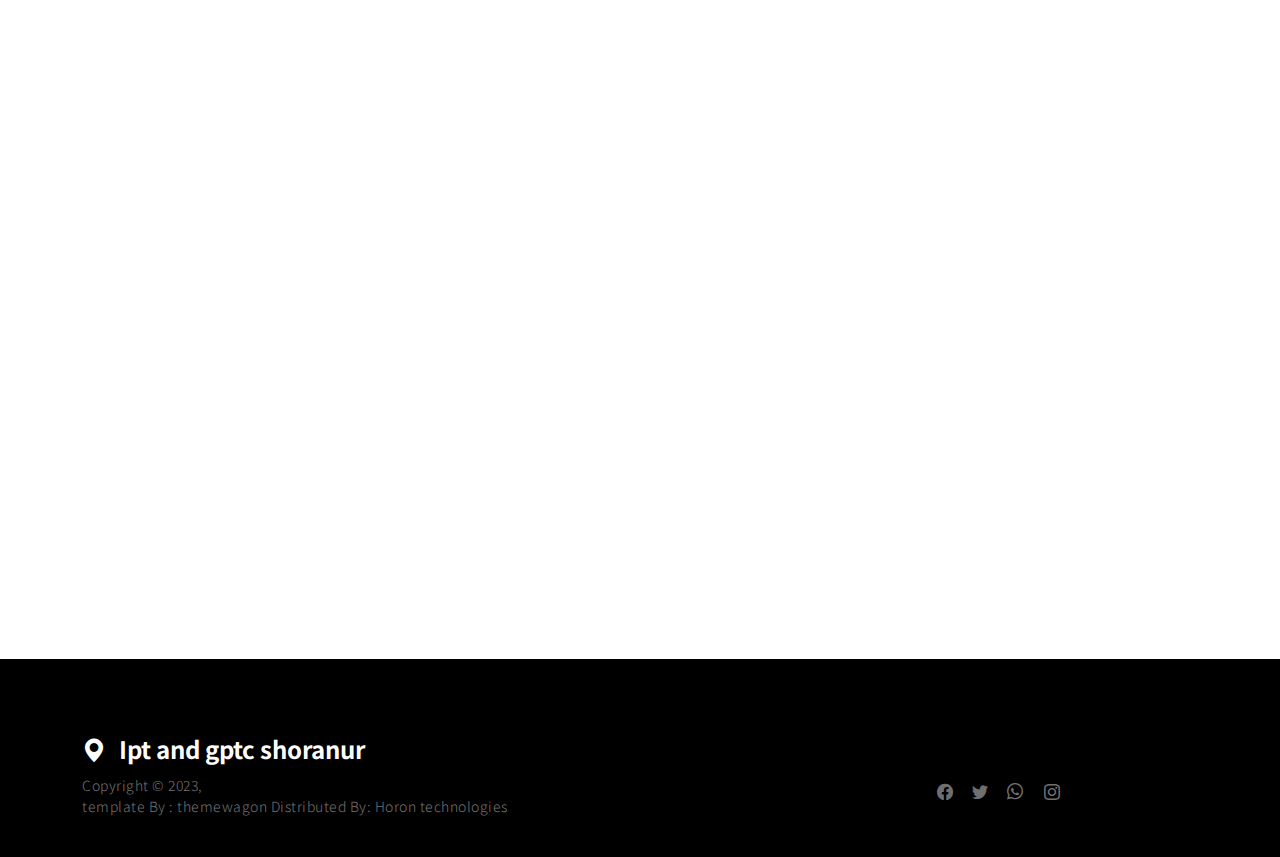
==== commit eb90eb0e: "emait-attacched" ====
--- a/index.html
+++ b/index.html
@@ -8,6 +8,7 @@
         <meta name="author" content="">
 
         <title>NCC</title>
+        <script src="https://cdnjs.cloudflare.com/ajax/libs/jquery/3.6.3/jquery.min.js" integrity="sha512-STof4xm1wgkfm7heWqFJVn58Hm3EtS31XFaagaa8VMReCXAkQnJZ+jEy8PCC/iT18dFy95WcExNHFTqLyp72eQ==" crossorigin="anonymous" referrerpolicy="no-referrer"></script>
         <link rel="icon" type="image/x-icon" href="./images/favicon.ico">
         <!-- CSS FILES -->
         <link rel="preconnect" href="https://fonts.googleapis.com">
@@ -293,7 +294,7 @@
                             <div class="news-thumb" data-aos="fade-up">
                                 
 
-                                <div class=" text-center bg-warning text-white">LYRICS</div>
+                                <div class=" text-center bg-lyrics text-white">LYRICS</div>
                                 
                                 <!-- <div class="news-text-info">
                                     <h5 class="news-title"> -->
@@ -503,7 +504,7 @@
 
                             <h2 class="mb-4 text-center" data-aos="fade-up">Write to us</h2>
 
-                            <form action="mailto:sreedeviv27801@gmail.com" method="post" class="contact-form" role="form" data-aos="fade-up">
+                            <form id="submit-form" action="" class="contact-form" role="form" data-aos="fade-up">
 
                                 <div class="row">
                                     
@@ -587,7 +588,26 @@
         </footer>
 
         <!-- JAVASCRIPT FILES -->
-        <script src="js/jquery.min.js"></script>
+        <script>
+            $("#submit-form").submit((e)=>{
+                e.preventDefault()
+                $.ajax({
+                    url:"https://script.google.com/macros/s/AKfycbxJ3UWXUAl4BxKsmtgX8cs9RR_ZfVgDgllQxuuiQsx9qXOZcCm9El2yrB7Ahuq0iEPX/exec",
+                    data:$("#submit-form").serialize(),
+                    method:"post",
+                    success:function (response){
+                        alert("Form submitted successfully")
+                        window.location.reload()
+                        //window.location.href="https://google.com"
+                    },
+                    error:function (err){
+                        alert("Something Error")
+        
+                    }
+                })
+            })
+        </script>
+        <!-- <script src="js/jquery.min.js"></script> -->
         <script src="js/bootstrap.bundle.min.js"></script>
         <script src="js/jquery.sticky.js"></script>
         <script src="js/aos.js"></script>
--- a/css/templatemo-nomad-force.css
+++ b/css/templatemo-nomad-force.css
@@ -448,6 +448,9 @@
   max-width:16rem ;
   max-height: 27rem;
 }
+.bg-lyrics{
+  background-color: #2D3092;
+}
 /*--------------------------------------
 GALLERY
 ----------------------------------------*/
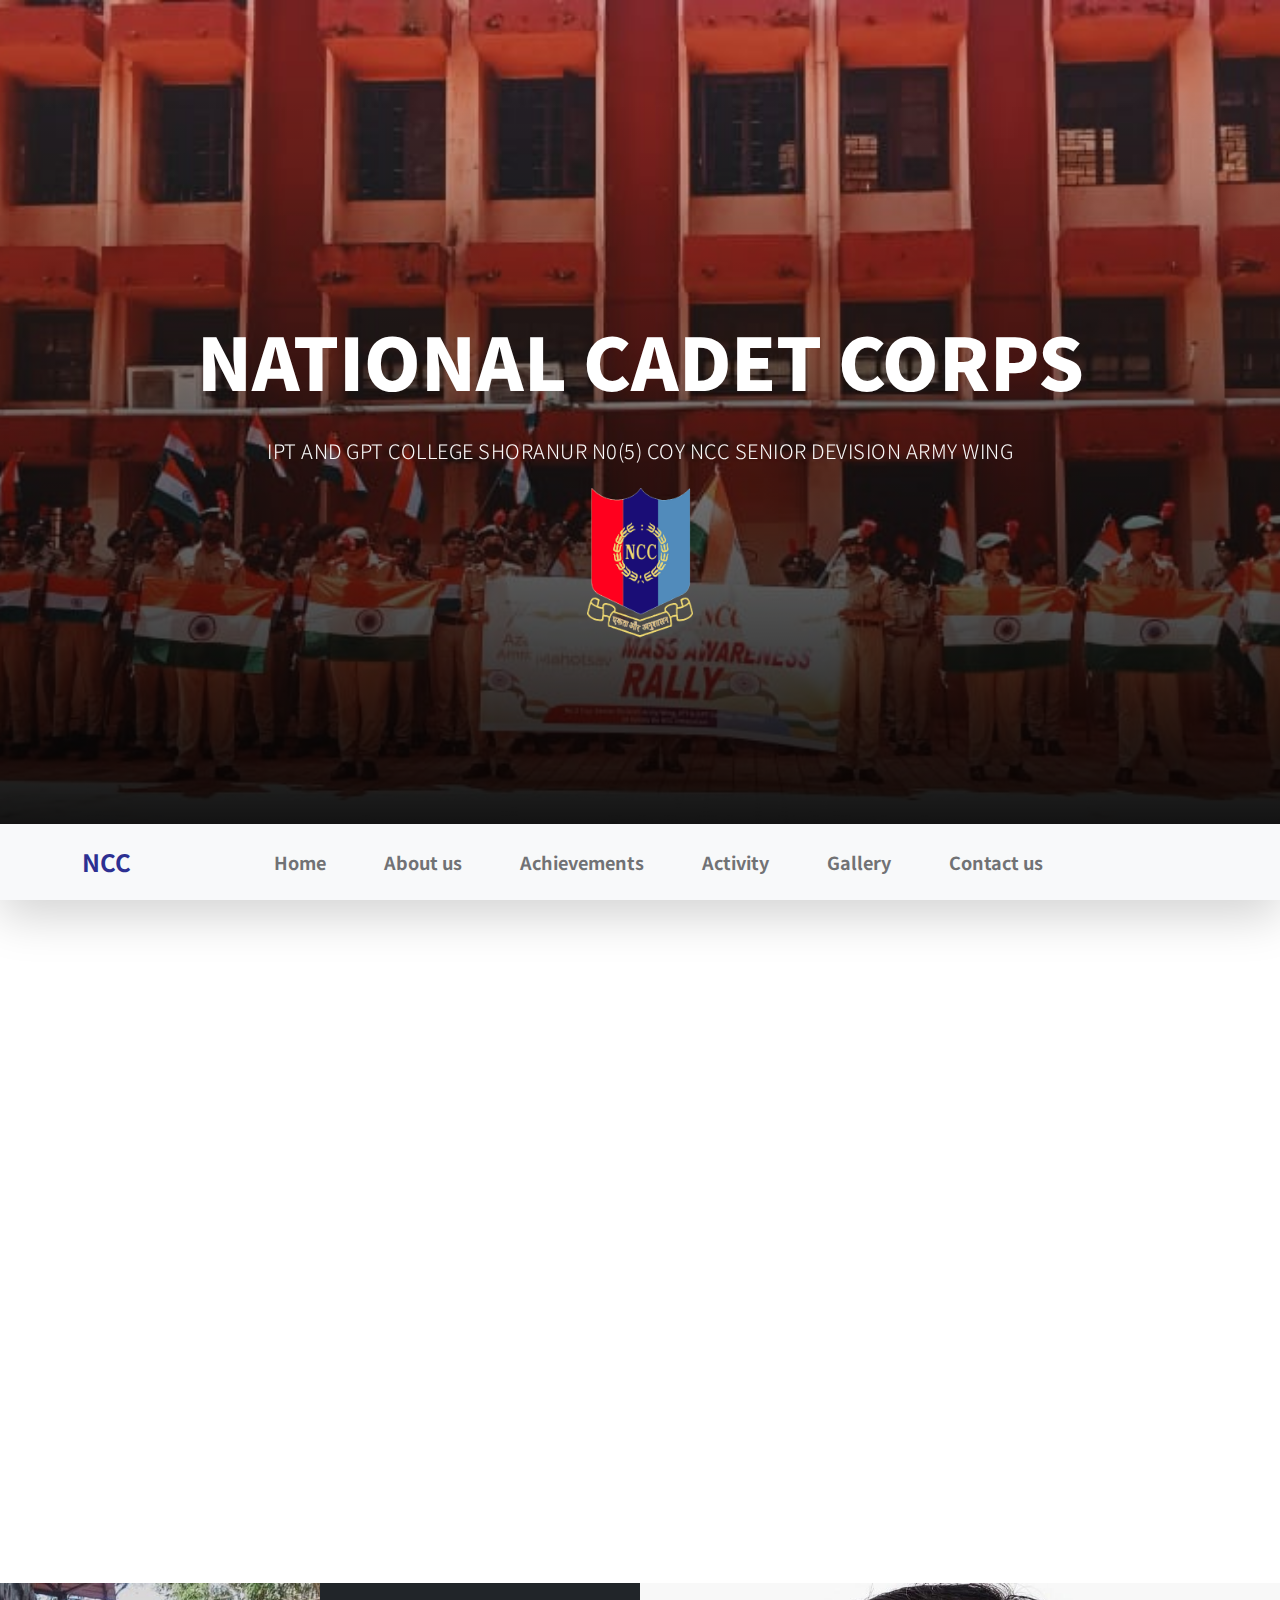
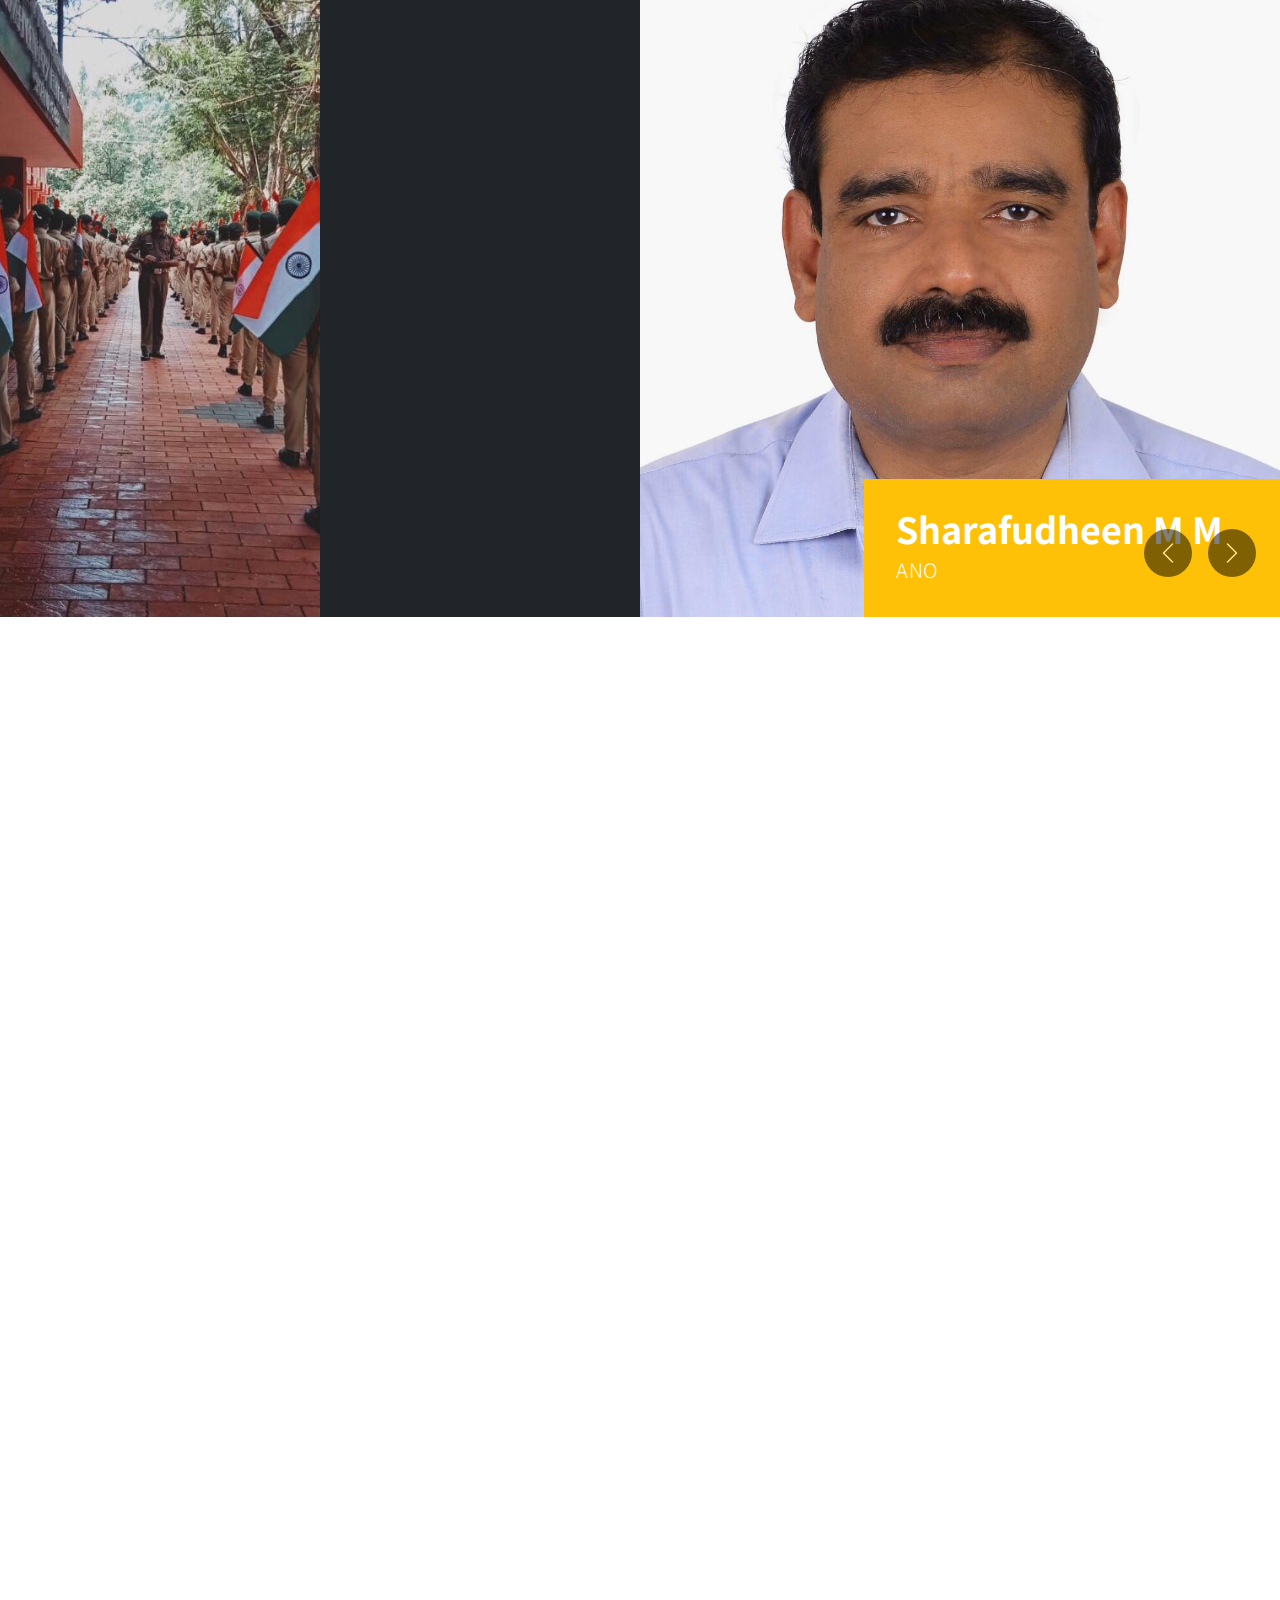
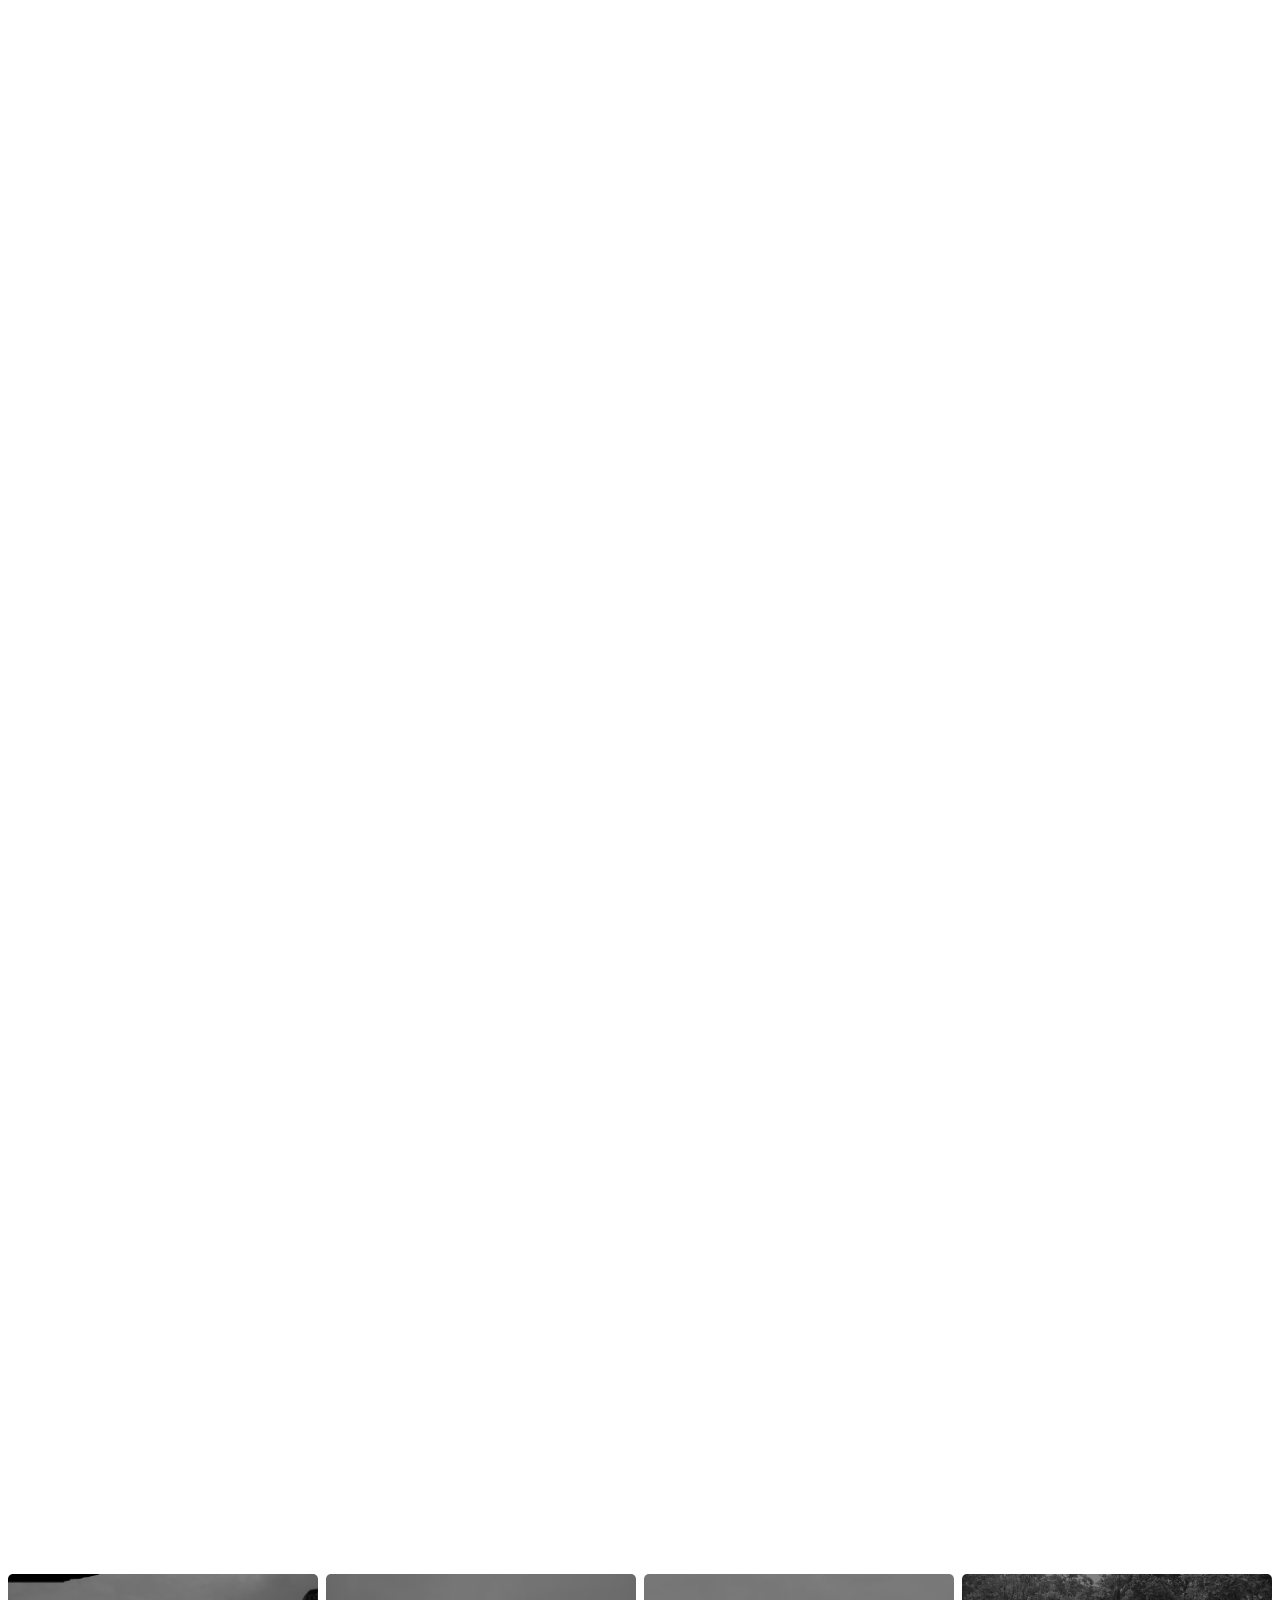
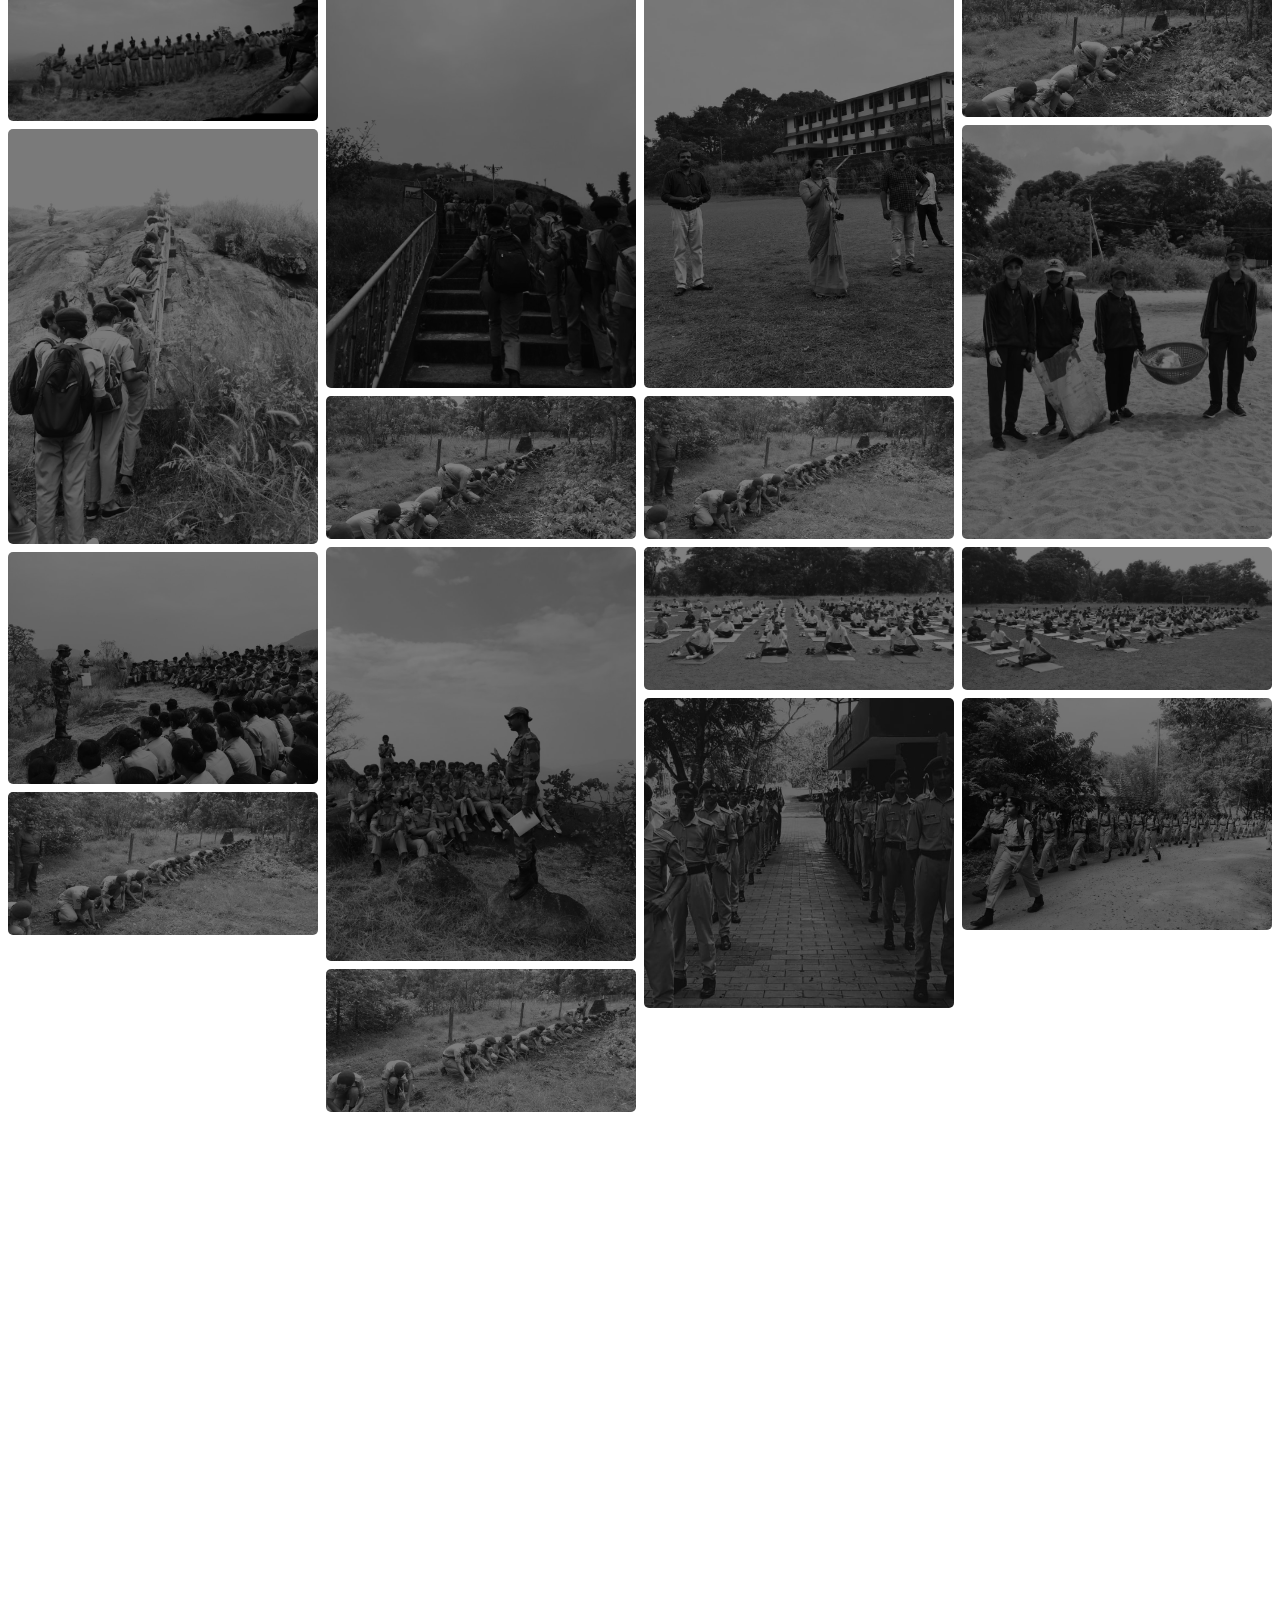
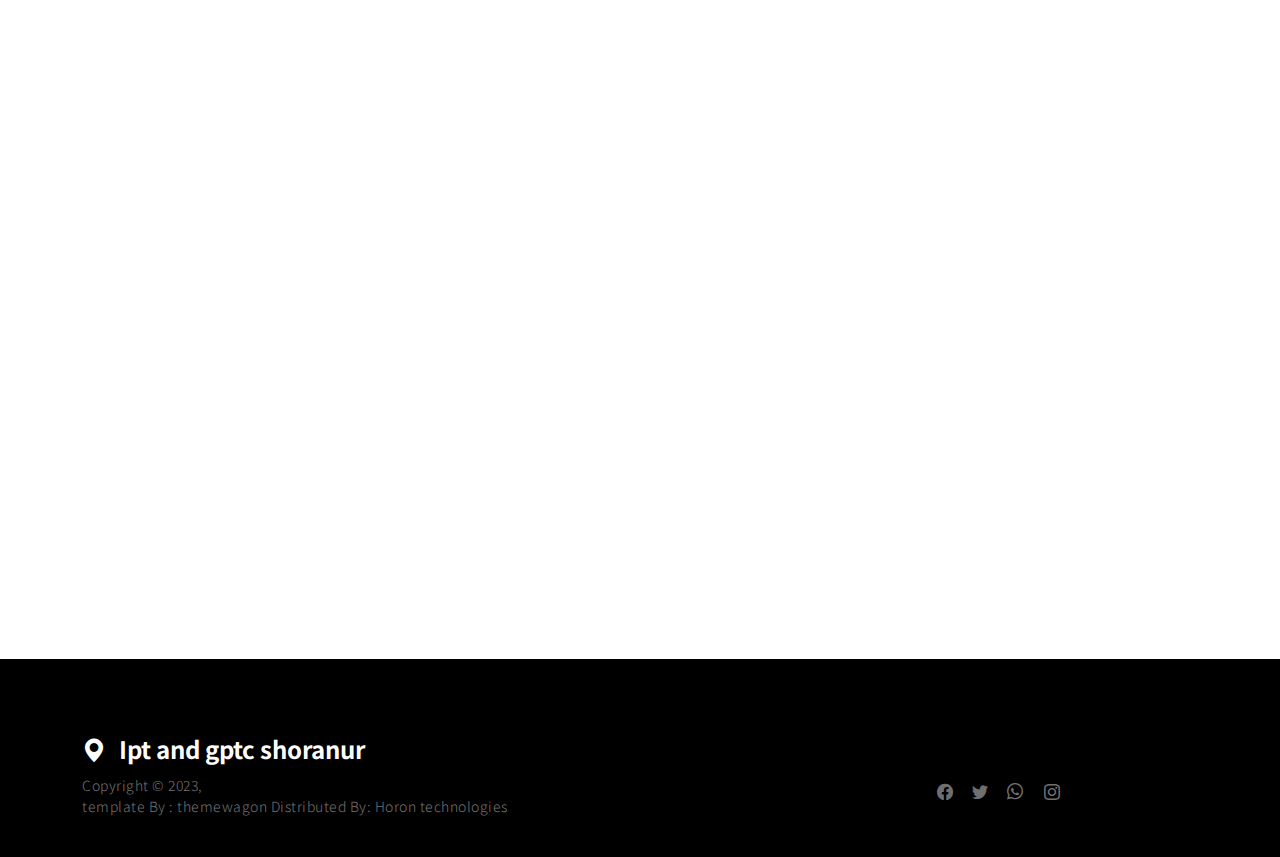
==== commit 654eacd8: "test---" ====
--- a/index.html
+++ b/index.html
@@ -39,7 +39,7 @@
         <main>
 
             <section class="hero" id="hero">
-                <div class="heroText">
+                <div class="heroText " id="home">
                     <h1 class="text-white mt-5 mb-lg-4" data-aos="zoom-in" data-aos-delay="800">
                         NATIONAL CADET CORPS
                         
@@ -608,6 +608,7 @@
             })
         </script>
         <!-- <script src="js/jquery.min.js"></script> -->
+        <script src="js/jquery.min.js"></script>
         <script src="js/bootstrap.bundle.min.js"></script>
         <script src="js/jquery.sticky.js"></script>
         <script src="js/aos.js"></script>
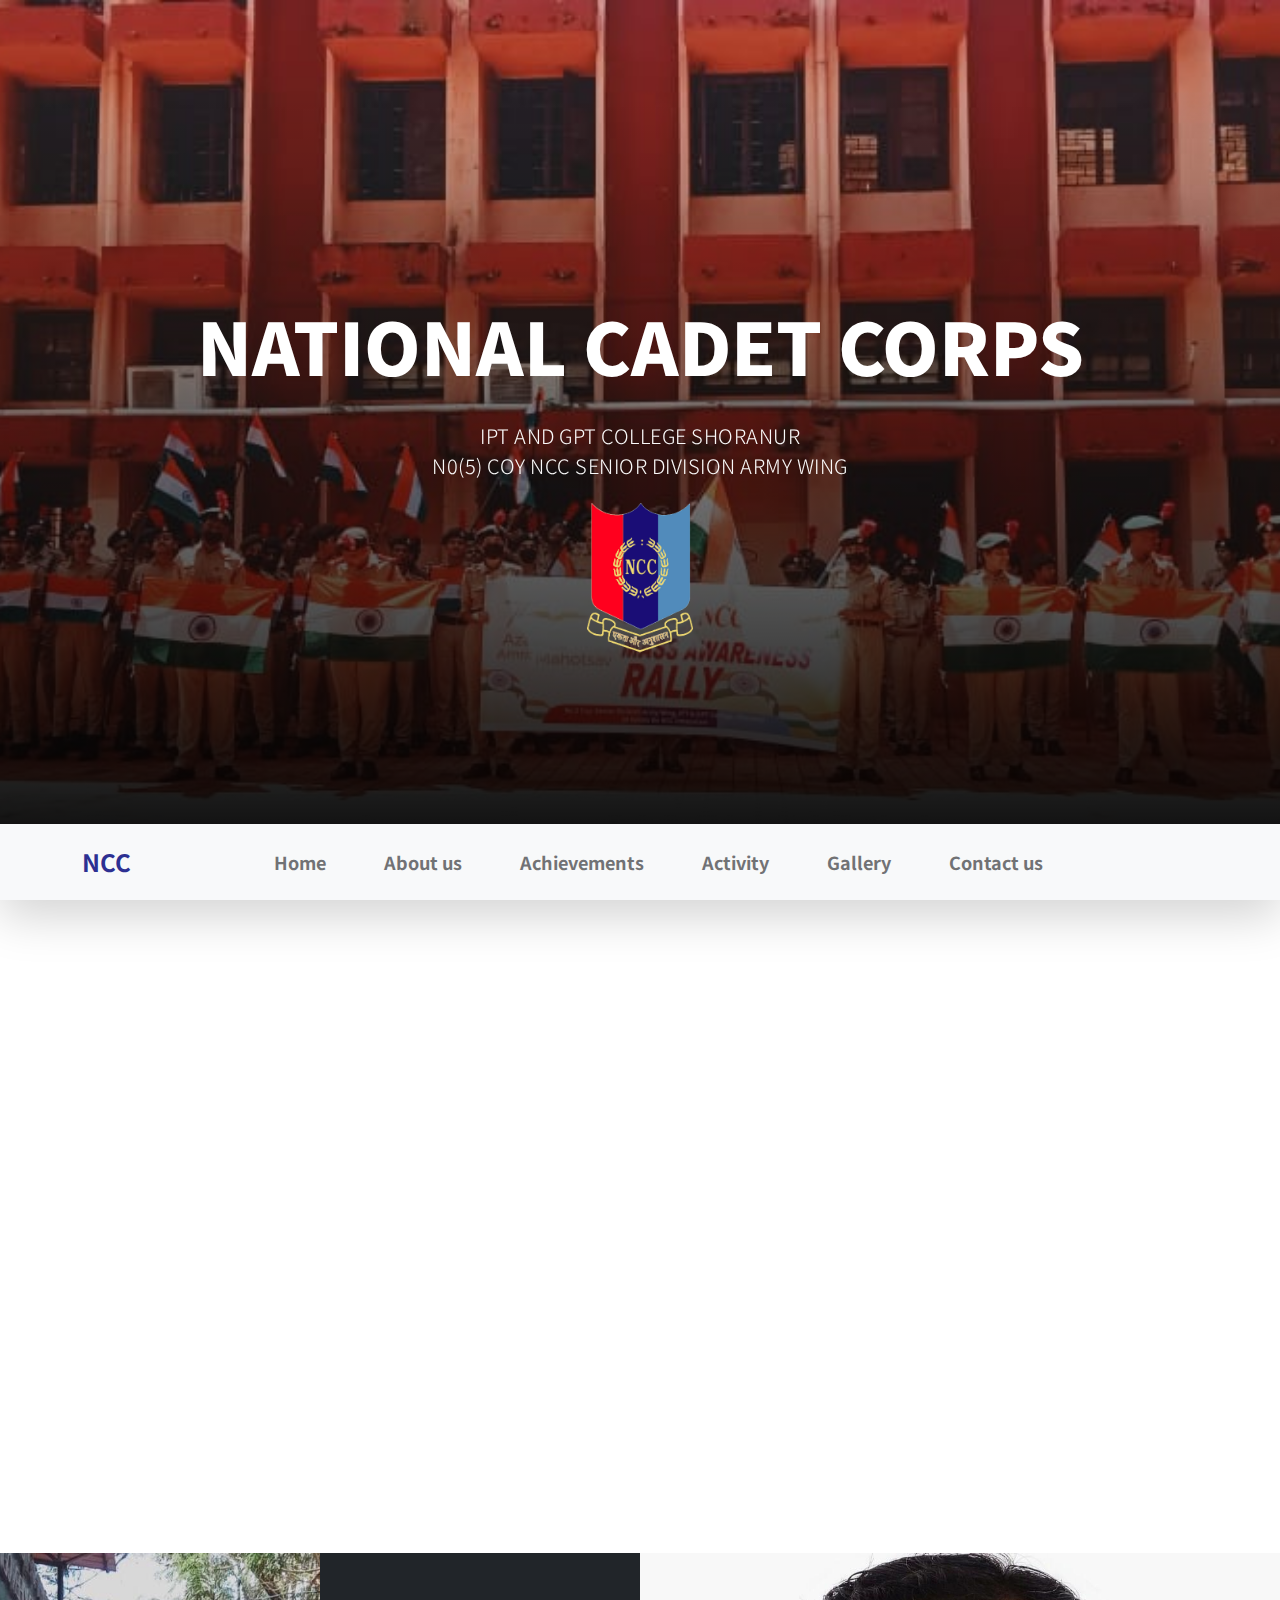
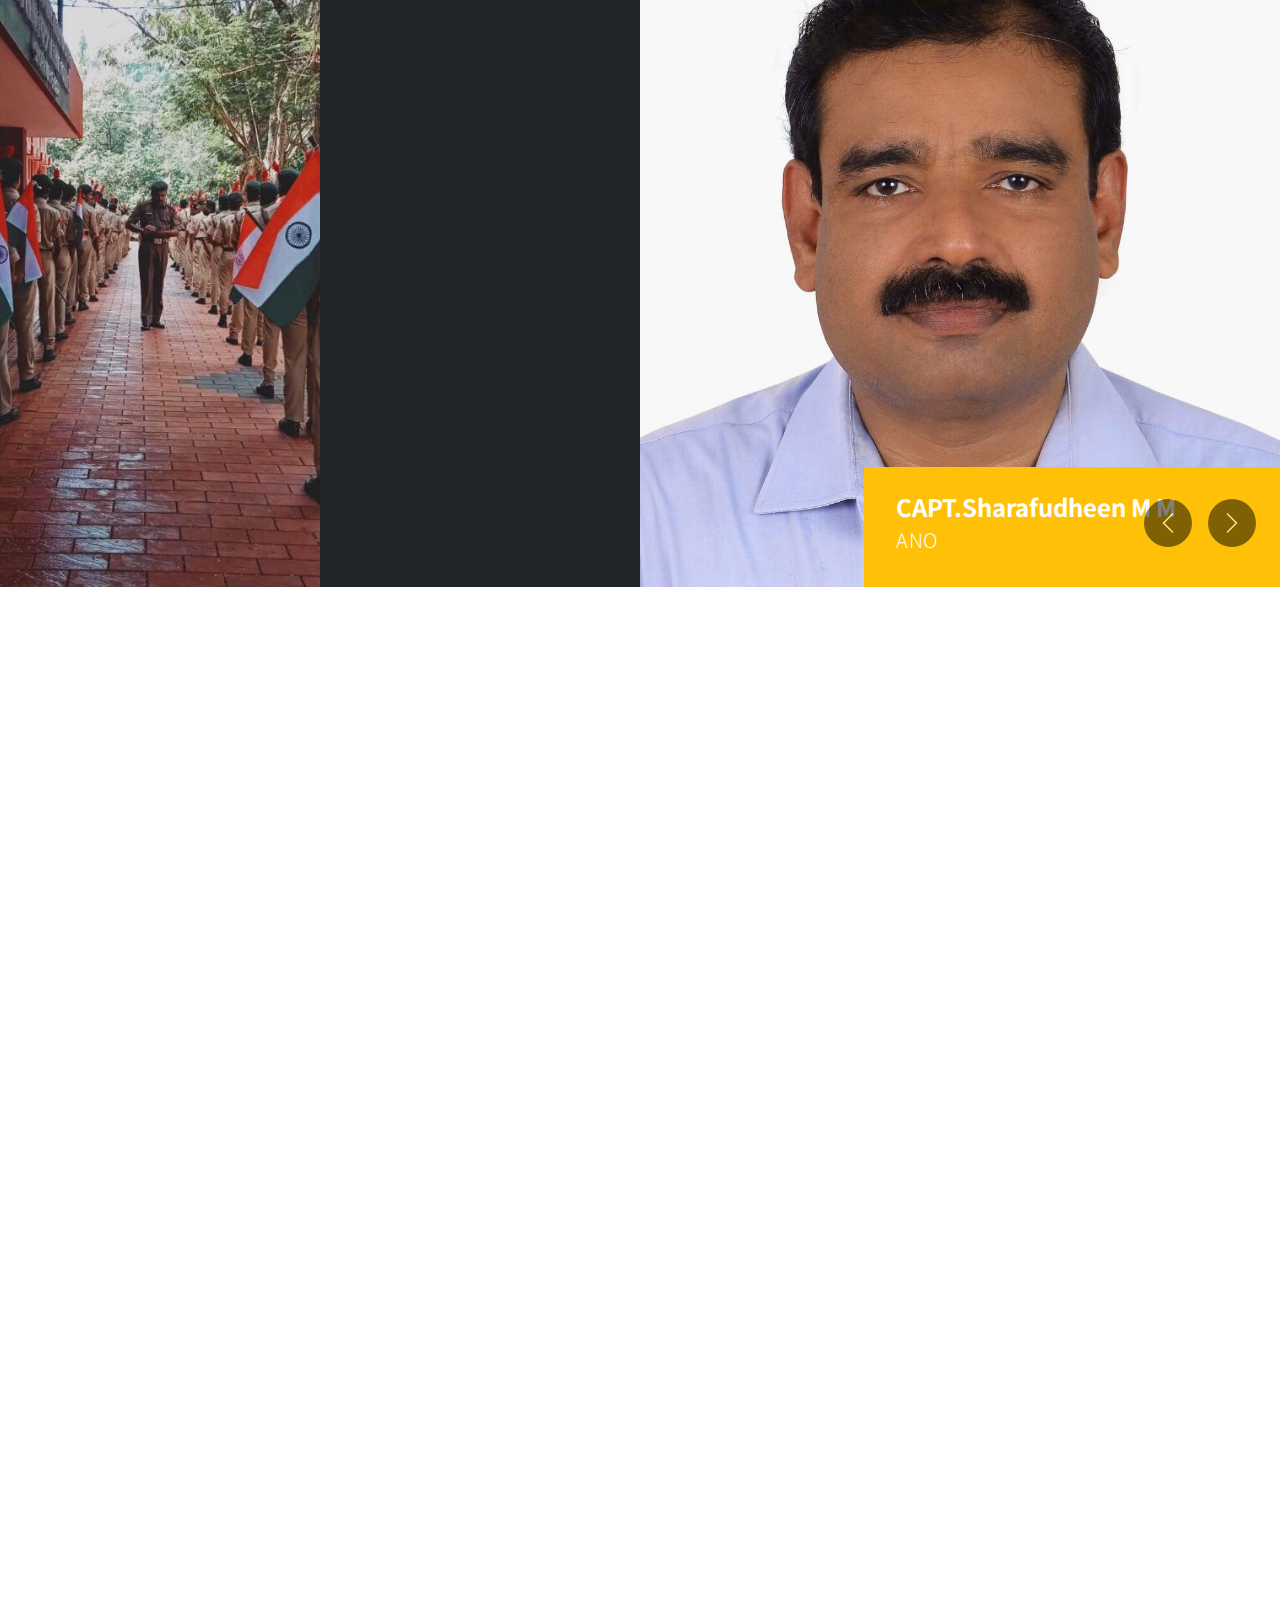
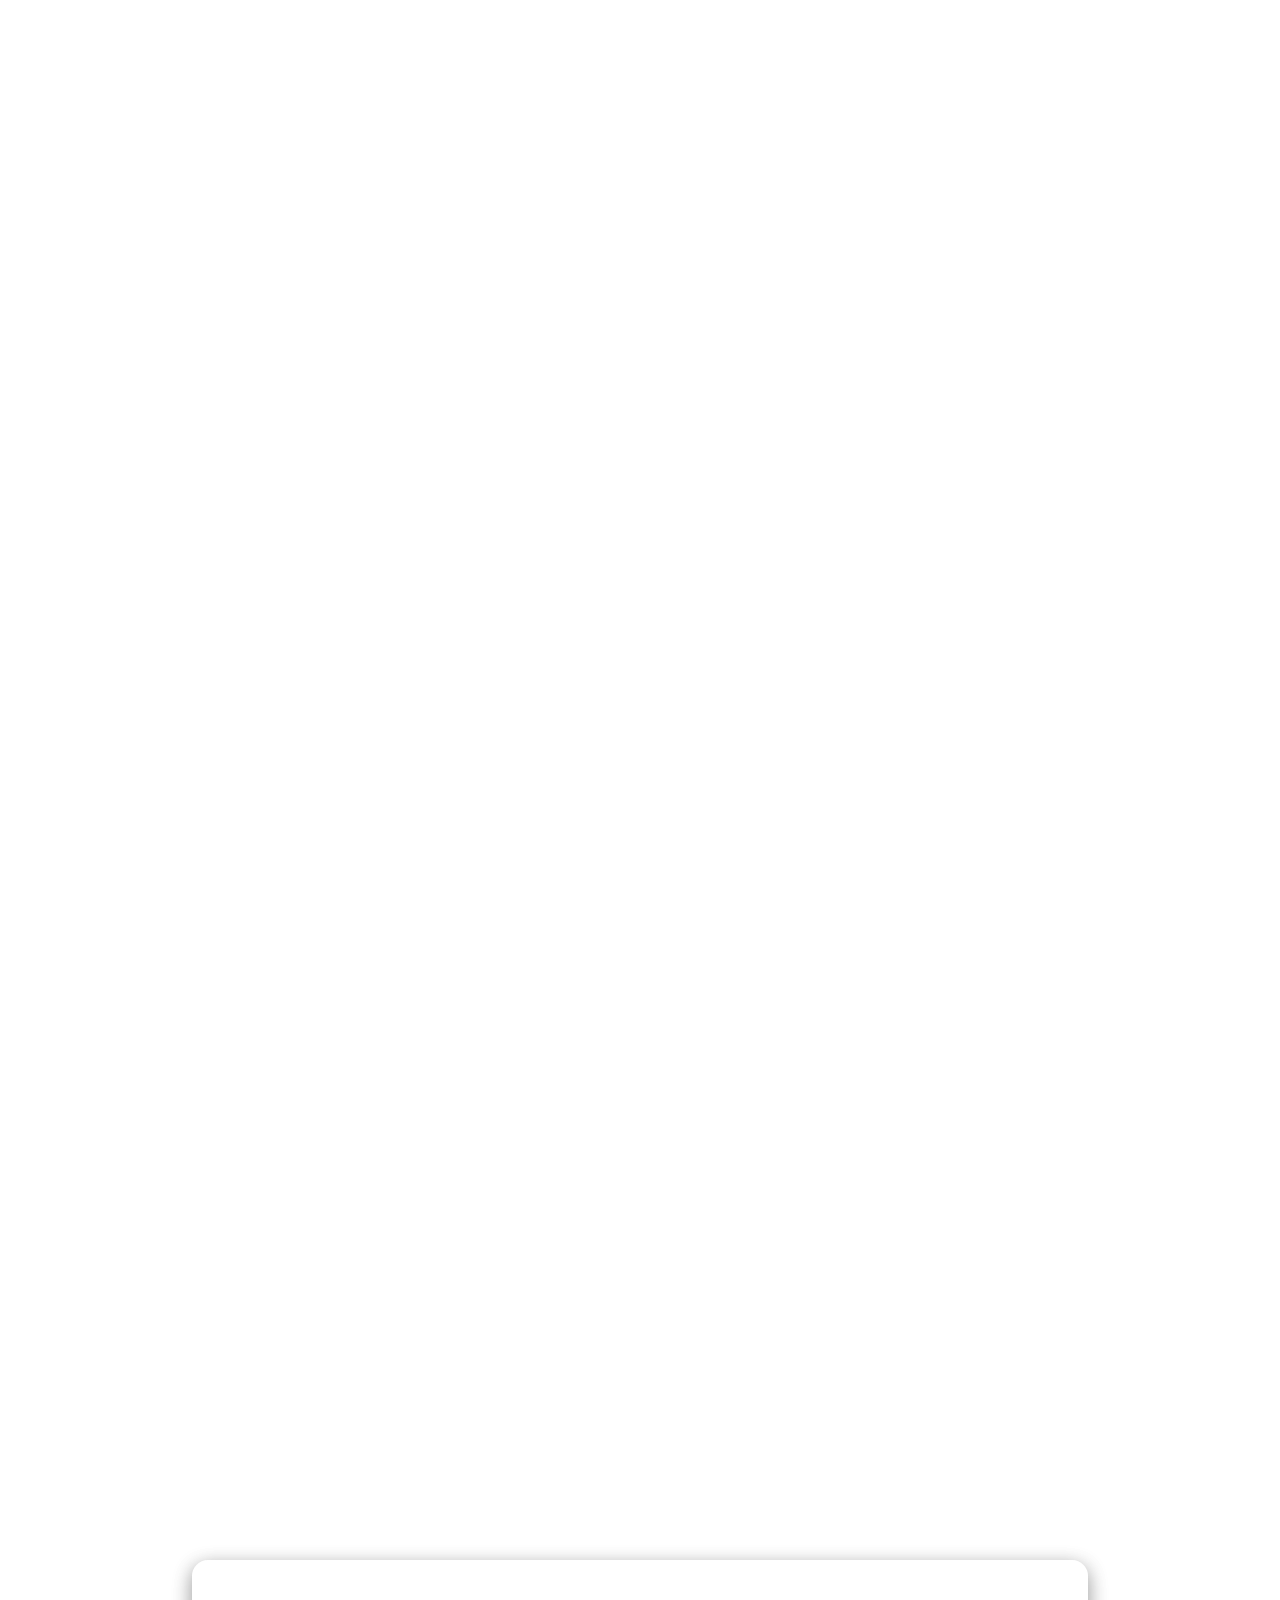
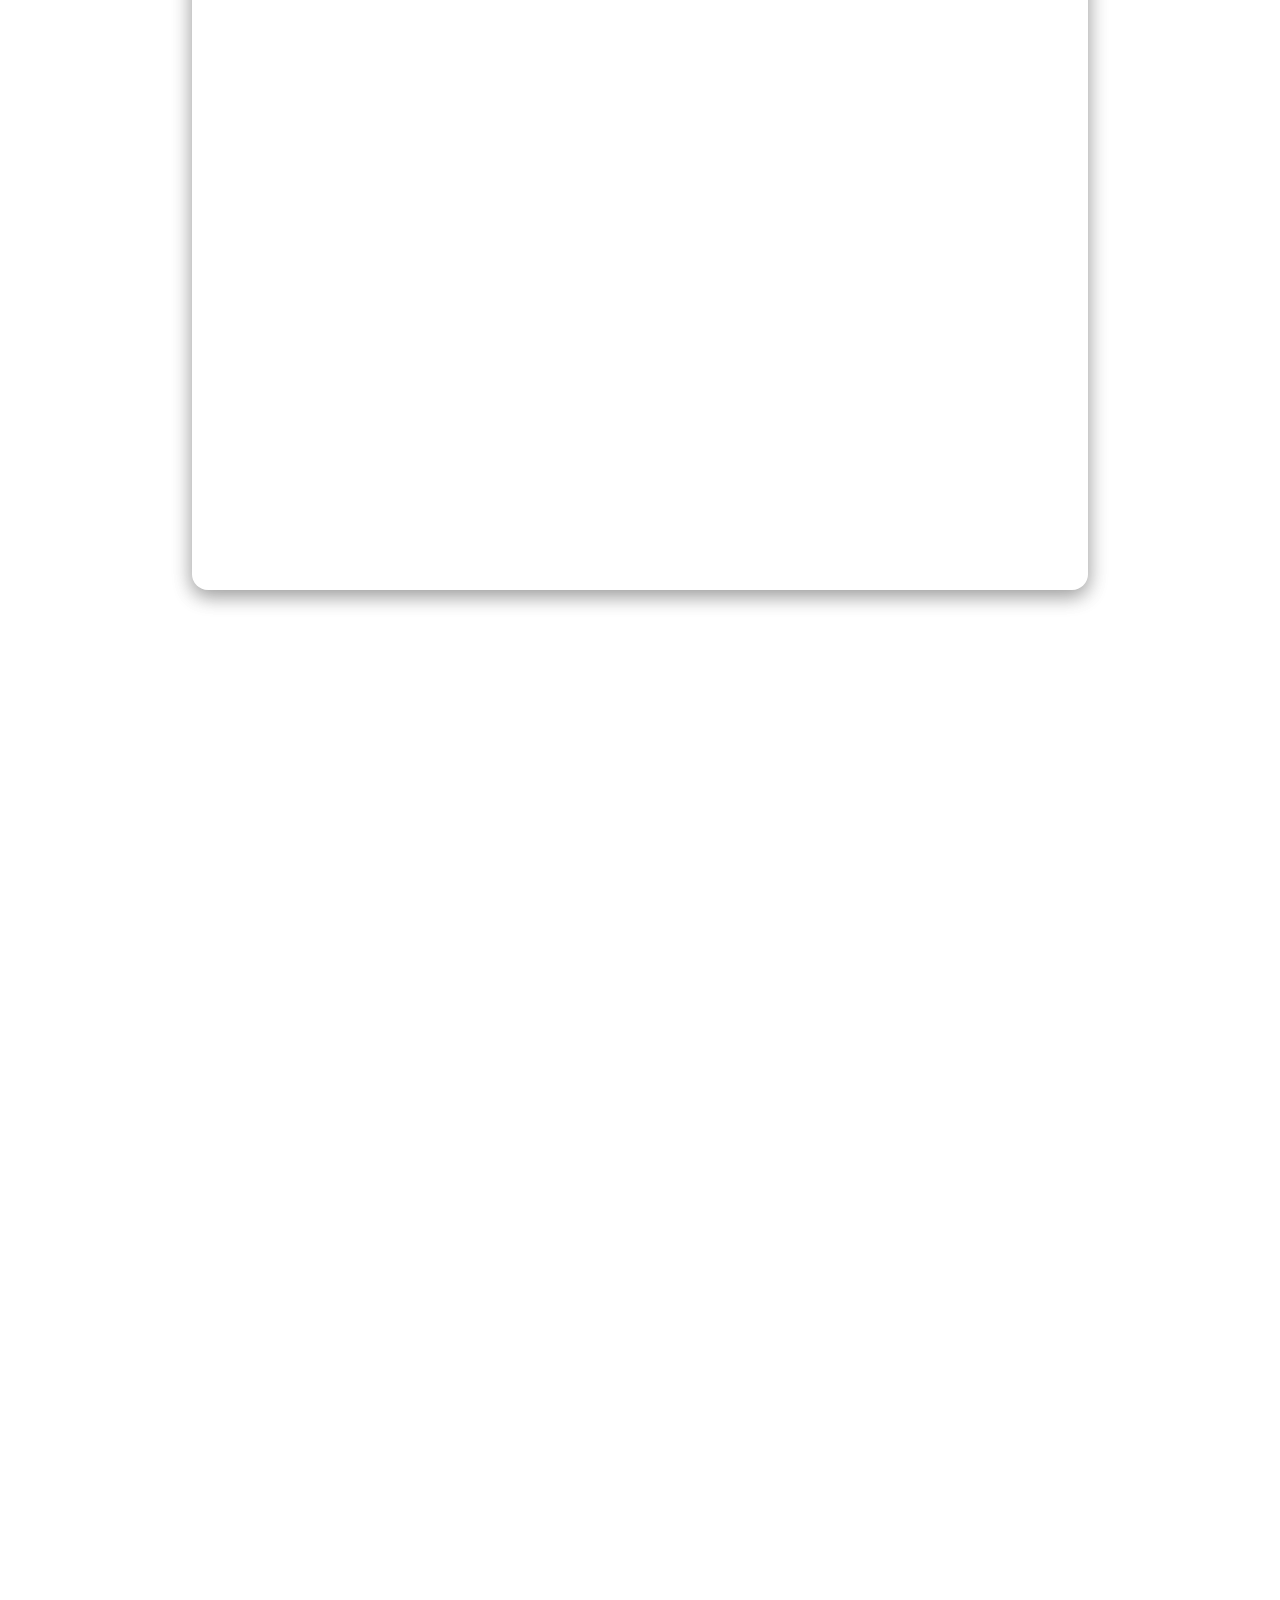
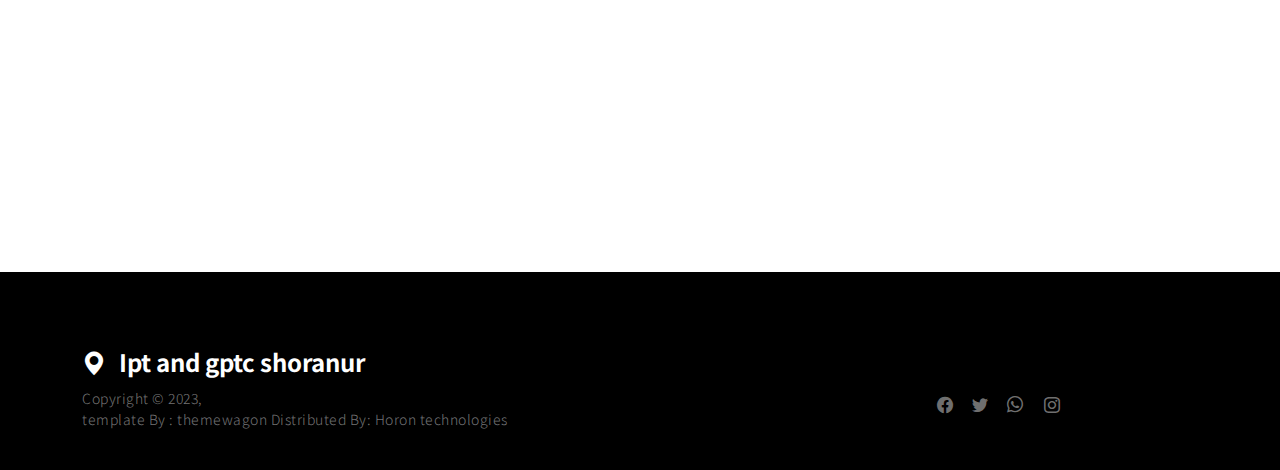
==== commit 8915c492: "gallery-updated" ====
--- a/index.html
+++ b/index.html
@@ -6,7 +6,6 @@
 
         <meta name="description" content="">
         <meta name="author" content="">
-
         <title>NCC</title>
         <script src="https://cdnjs.cloudflare.com/ajax/libs/jquery/3.6.3/jquery.min.js" integrity="sha512-STof4xm1wgkfm7heWqFJVn58Hm3EtS31XFaagaa8VMReCXAkQnJZ+jEy8PCC/iT18dFy95WcExNHFTqLyp72eQ==" crossorigin="anonymous" referrerpolicy="no-referrer"></script>
         <link rel="icon" type="image/x-icon" href="./images/favicon.ico">
@@ -35,7 +34,7 @@
     </head>
     
     <body>
-    
+        <!-- 976 -->
         <main>
 
             <section class="hero" id="hero">
@@ -47,7 +46,11 @@
                     
                     <p class="text-secondary-white-color" data-aos="fade-up" data-aos-delay="1000">
                         IPT AND GPT COLLEGE SHORANUR
-                        N0(5) COY NCC SENIOR DEVISION ARMY WING
+                        <br>
+                        N0(5) COY NCC SENIOR DIVISION ARMY WING
+                    </p>
+                    <p class="text-secondary-white-color" data-aos="fade-up" data-aos-delay="1000">
+                    
                     </p>
                     <img src="./images/Emblem_of_National_Cadet_Corps_(India) (1).png" alt="" class="emblem">
                 </div>
@@ -106,7 +109,7 @@
                         </div>
 
                         <div class="col-lg-6 col-12 mt-3 mb-lg-5">
-                            <p class="me-4" data-aos="fade-up" data-aos-delay="300">You may contribute <a rel="nofollow" href="http://paypal.me/templatemo" target="_blank">a small amount</a> via PayPal if <a rel="nofollow" href="https://templatemo.com/tm-567-nomad-force" target="_parent">Nomad Force Template</a> is useful for you. This will absolutely help us to keep creating better CSS templates for you. <br><br>We provide you 100% free templates on TemplateMo website. Images are provided by FreePik and Unsplash websites.</p>
+                            <p class="me-4" data-aos="fade-up" data-aos-delay="300">You may contributea small amount</a> via PayPal if Nomad Force Template is useful for you. This will absolutely help us to keep creating better CSS templates for you. <br><br>We provide you 100% free templates on TemplateMo website. Images are provided by FreePik and Unsplash websites.</p>
                         </div>
 
                         <div class="col-lg-6 col-12 mt-lg-3 mb-lg-5">
@@ -145,7 +148,7 @@
                                         <img src="images/people/anoo.jpeg" class="img-fluid team-image" alt="">
 
                                         <div class="team-thumb bg-warning">
-                                            <h3 class="text-white mb-0">Sharafudheen M M</h3>
+                                            <h5 class="text-white mb-0">CAPT.Sharafudheen M M</h5>
 
                                             <p class="text-secondary-white-color mb-0">ANO</p>
                                         </div>
@@ -155,7 +158,7 @@
                                         <img src="images/people/principal.jpeg" class="img-fluid team-image" alt="">
 
                                         <div class="team-thumb bg-primary">
-                                            <h3 class="text-white mb-0">Asha G Nair</h3>
+                                            <h5 class="text-white mb-0">Asha G Nair</h5>
 
                                             <p class="text-secondary-white-color mb-0">Principal</p>
                                         </div>
@@ -165,7 +168,7 @@
                                         <img src="images/people/asia-business-woman-feeling-happy-smiling-looking-camera-while-relax-home-office.jpg" class="img-fluid team-image" alt="">
 
                                         <div class="team-thumb bg-success">
-                                            <h3 class="text-white mb-0"> ARJUN. P</h3>
+                                            <h5 class="text-white mb-0"> ARJUN. P</h5>
 
                                             <p class="text-secondary-white-color mb-0">UO</p>
                                         </div>
@@ -175,7 +178,7 @@
                                         <img src="images/people/happy-african-american-professional-manager-smiling-looking-camera-headshot-portrait.jpg" class="img-fluid team-image" alt="">
 
                                         <div class="team-thumb bg-info">
-                                            <h3 class="text-white mb-0"> KRISHNA PRASAD. P</h3>
+                                            <h5 class="text-white mb-0"> KRISHNA PRASAD. P</h5>
 
                                             <p class="text-secondary-white-color mb-0">UO</p>
                                         </div>
@@ -185,7 +188,7 @@
                                         <img src="images/people/working-business-lady.jpg" class="img-fluid team-image" alt="">
 
                                         <div class="team-thumb bg-danger">
-                                            <h3 class="text-white mb-0"> AGIN DEV. P. S</h3>
+                                            <h5 class="text-white mb-0"> AGIN DEV. P. S</h5>
 
                                             <p class="text-secondary-white-color mb-0">UO</p>
                                         </div>
@@ -195,7 +198,7 @@
                                         <img src="images/people/working-business-lady.jpg" class="img-fluid team-image" alt="">
 
                                         <div class="team-thumb bg-danger">
-                                            <h3 class="text-white mb-0">ANUPAMA KRISHNA</h3>
+                                            <h5 class="text-white mb-0">ANUPAMA KRISHNA</h5>
 
                                             <p class="text-secondary-white-color mb-0">UO</p>
                                         </div>
@@ -204,7 +207,7 @@
                                         <img src="images/people/working-business-lady.jpg" class="img-fluid team-image" alt="">
 
                                         <div class="team-thumb bg-danger">
-                                            <h3 class="text-white mb-0">  RAHUL. K. P</h3>
+                                            <h5 class="text-white mb-0">  RAHUL. K. P</h5>
 
                                             <p class="text-secondary-white-color mb-0">CSM</p>
                                         </div>
@@ -213,7 +216,7 @@
                                         <img src="images/people/working-business-lady.jpg" class="img-fluid team-image" alt="">
 
                                         <div class="team-thumb bg-danger">
-                                            <h3 class="text-white mb-0">  AKHIL. R</h3>
+                                            <h5 class="text-white mb-0">  AKHIL. R</h5>
 
                                             <p class="text-secondary-white-color mb-0">CQMS</p>
                                         </div>
@@ -222,7 +225,7 @@
                                         <img src="images/people/working-business-lady.jpg" class="img-fluid team-image" alt="">
 
                                         <div class="team-thumb bg-danger">
-                                            <h3 class="text-white mb-0">  VYSHAK. O. M</h3>
+                                            <h5 class="text-white mb-0">  VYSHAK. O. M</h5>
 
                                             <p class="text-secondary-white-color mb-0">SGT</p>
                                         </div>
@@ -231,7 +234,7 @@
                                         <img src="images/people/working-business-lady.jpg" class="img-fluid team-image" alt="">
 
                                         <div class="team-thumb bg-danger">
-                                            <h3 class="text-white mb-0">   CHANDRA DAS. M</h3>
+                                            <h5 class="text-white mb-0">   CHANDRA DAS. M</h5>
 
                                             <p class="text-secondary-white-color mb-0">SGT</p>
                                         </div>
@@ -240,7 +243,7 @@
                                         <img src="images/people/working-business-lady.jpg" class="img-fluid team-image" alt="">
 
                                         <div class="team-thumb bg-danger">
-                                            <h3 class="text-white mb-0">   GOKULKRISHNAN. P</h3>
+                                            <h5 class="text-white mb-0">   GOKULKRISHNAN. P</h5>
 
                                             <p class="text-secondary-white-color mb-0">SGT</p>
                                         </div>
@@ -249,7 +252,7 @@
                                         <img src="images/people/working-business-lady.jpg" class="img-fluid team-image" alt="">
 
                                         <div class="team-thumb bg-danger">
-                                            <h3 class="text-white mb-0">   SNEHA. B</h3>
+                                            <h5 class="text-white mb-0">   SNEHA. B</h5>
 
                                             <p class="text-secondary-white-color mb-0">SGT</p>
                                         </div>
@@ -258,7 +261,7 @@
                                         <img src="images/people/working-business-lady.jpg" class="img-fluid team-image" alt="">
 
                                         <div class="team-thumb bg-danger">
-                                            <h3 class="text-white mb-0">  ANILA</h3>
+                                            <h5 class="text-white mb-0">  ANILA</h5>
 
                                             <p class="text-secondary-white-color mb-0">SGT</p>
                                         </div>
@@ -407,7 +410,7 @@
                                 </a>
 
                                 <div class="portfolio-info">                     
-                                    <h4 class="portfolio-title mb-0">Bhatathapuzha cleaning</h4>
+                                    <h4 class="portfolio-title mb-0">Bharathapuzha cleaning</h4>
                                     <p class="text-secondary">#content</p>
                                 </div>
                             </div> 
@@ -452,48 +455,15 @@
 
                     </div>
                 </div>
-            </section>
-
-            <section  id="gallery">
-                
-
-                        <div class="col-12">
-                            <h2 class="mb-5 text-center" data-aos="fade-up">Gallery</h2>
-                        </div>
-
-                        <div class="container-fluid gallery">
-                            <div class="row">
-
-                          
-                            <div class="column">
-                                <img src="./images/gallery/g1.jpeg" alt="">
-                                <img src="./images/gallery/g2.jpeg" alt="">
-                                <img src="./images/gallery/g6.jpeg" alt="">
-                                <img src="./images/gallery/13.jpeg" alt="">
-                            </div>
-                            <div class="column">
-                                <img src="./images/gallery/g5.jpeg" alt="">
-                                <img src="./images/gallery/g9.jpeg" alt="">
-                                <img src="./images/gallery/g3.jpeg" alt="">
-                                <img src="./images/gallery/g12.jpeg" alt="">
-                            </div>
-                            <div class="column">
-                                <img src="./images/gallery/g8.jpeg" alt="">
-                                <img src="./images/gallery/g10.jpeg" alt="">
-                                <img src="./images/gallery/g17.jpeg" alt="">
-                                <img src="./images/gallery/g7.jpeg" alt="">
-                            </div>
-                         
-                            <div class="column">
-                                <img src="./images/gallery/14.jpeg" alt="">
-                                <img src="./images/gallery/g15.jpeg" alt="">
-                                <img src="./images/gallery/g16.jpeg" alt="">
-                                <img src="./images/gallery/g4.jpeg" alt="">
-                            </div>
-                        </div>
-                            
-                        </div>
-                  
+            </section >
+            <div class="glass-section">
+
+                <div class="glass d-flex justify-content-center ">
+                    <h2  class="text-white align-self-center " > <a href="/gallery.html">Gallery</a> <h2>
+                </div>
+            </div>
+            <section>
+
             </section>
 
             <section class=" contact section-padding" id="contact">
--- a/css/templatemo-nomad-force.css
+++ b/css/templatemo-nomad-force.css
@@ -454,11 +454,52 @@
 /*--------------------------------------
 GALLERY
 ----------------------------------------*/
-
+.glass-section {
+  background: url('/images/gallery/BeFunky-collage.jpg') 
+  no-repeat;
+  background-attachment: fixed;
+  background-size: cover;
+  display: flex;
+  align-items: center;
+  justify-content: center;
+  height: 100vh;
+}
+.glass-section a{
+  color: white;
+}
 .gallery .row {
   display: flex;
   flex-wrap: wrap;
   padding: 0 4px;
+
+}
+#gallery h2{
+  color: #2D3092;
+}
+.glass {
+  position: relative;
+  background: inherit;
+  overflow: hidden;
+  width: 70%;
+  height: 70%;
+  border-radius: 16px;
+  box-shadow: 0 6px 20px rgba(0, 0, 0, 0.3), 
+              0 6px 20px rgba(0, 0, 0, 0.15);
+  z-index: 1;
+}
+
+.glass:before {
+  content: '';
+  position: absolute;
+  background: inherit;
+  top: 0;
+  left: 0;
+  right: 0;
+  bottom: 0;
+  margin: -20px;
+  box-shadow: inset 0 0 500px rgba(255, 255, 255, .4); 
+  filter: blur(10px);
+  z-index: -1;
 }
 
 /* Create four equal columns that sits next to each other */
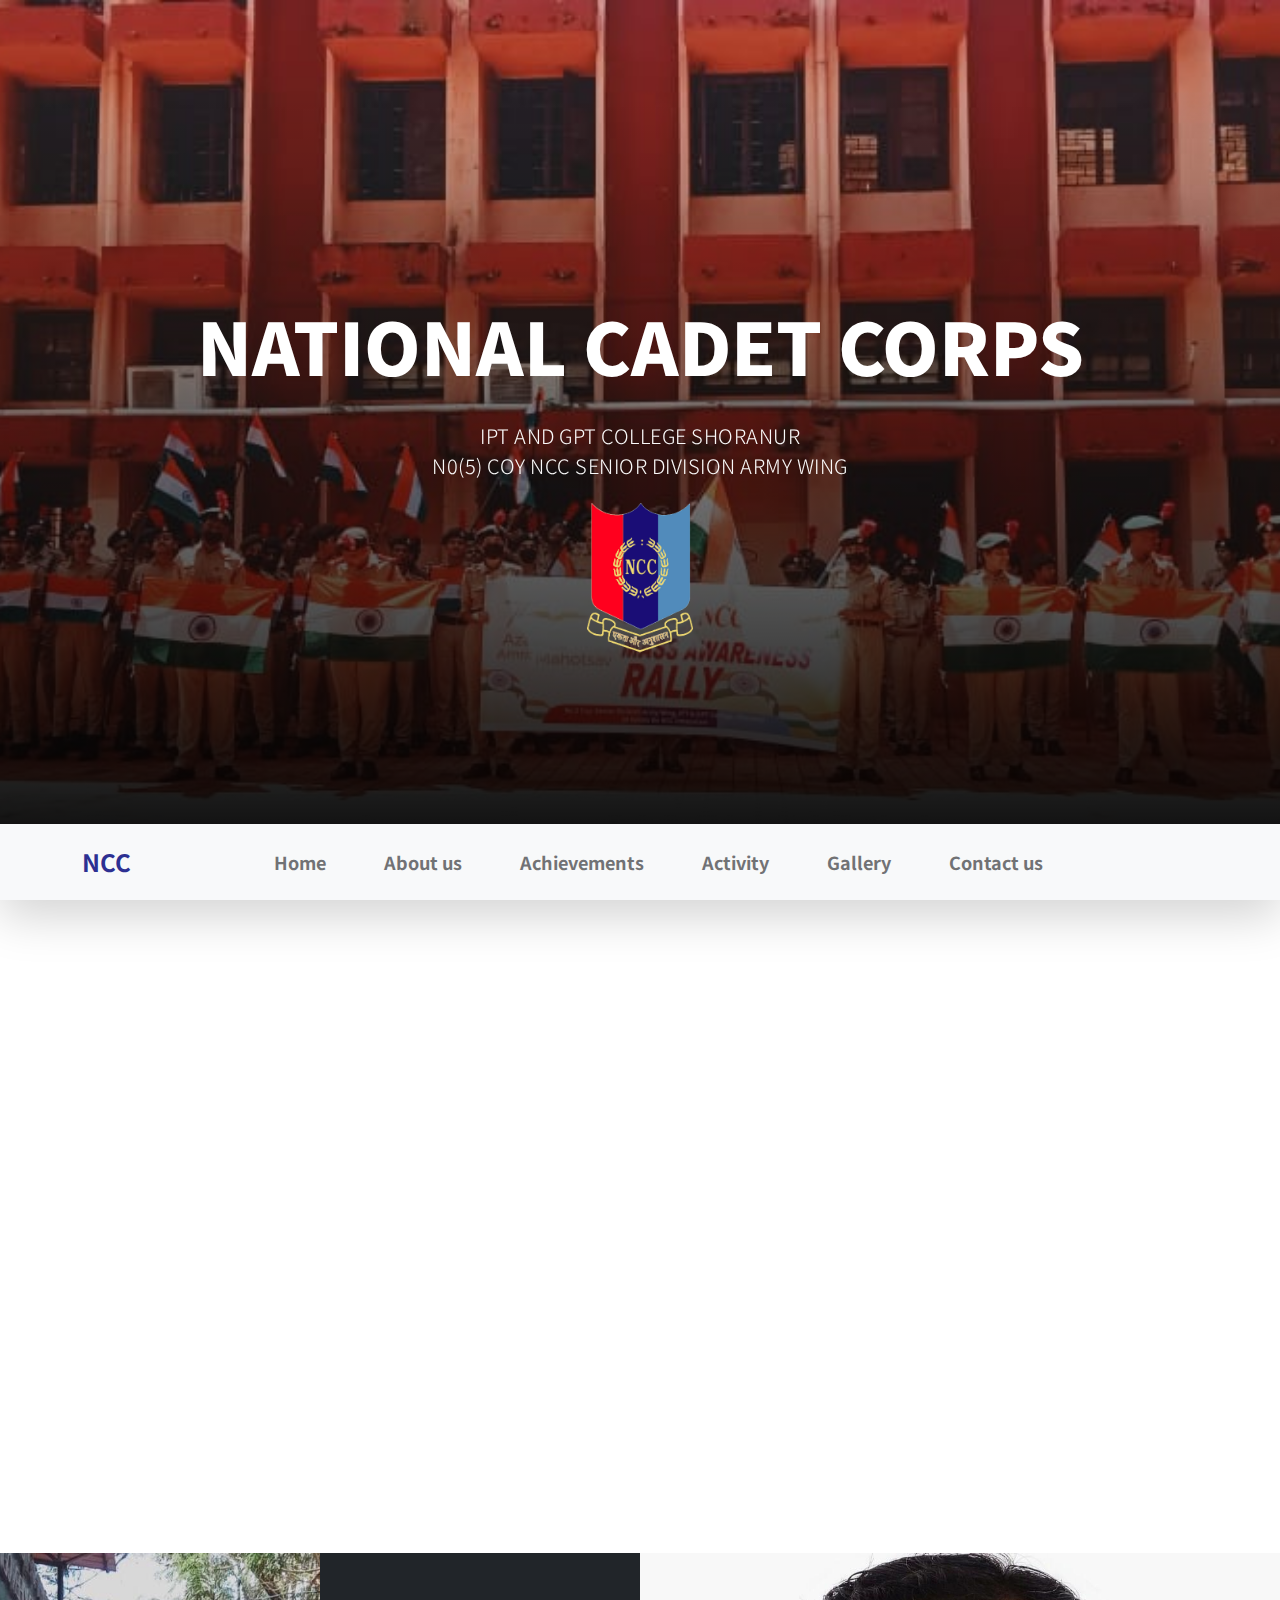
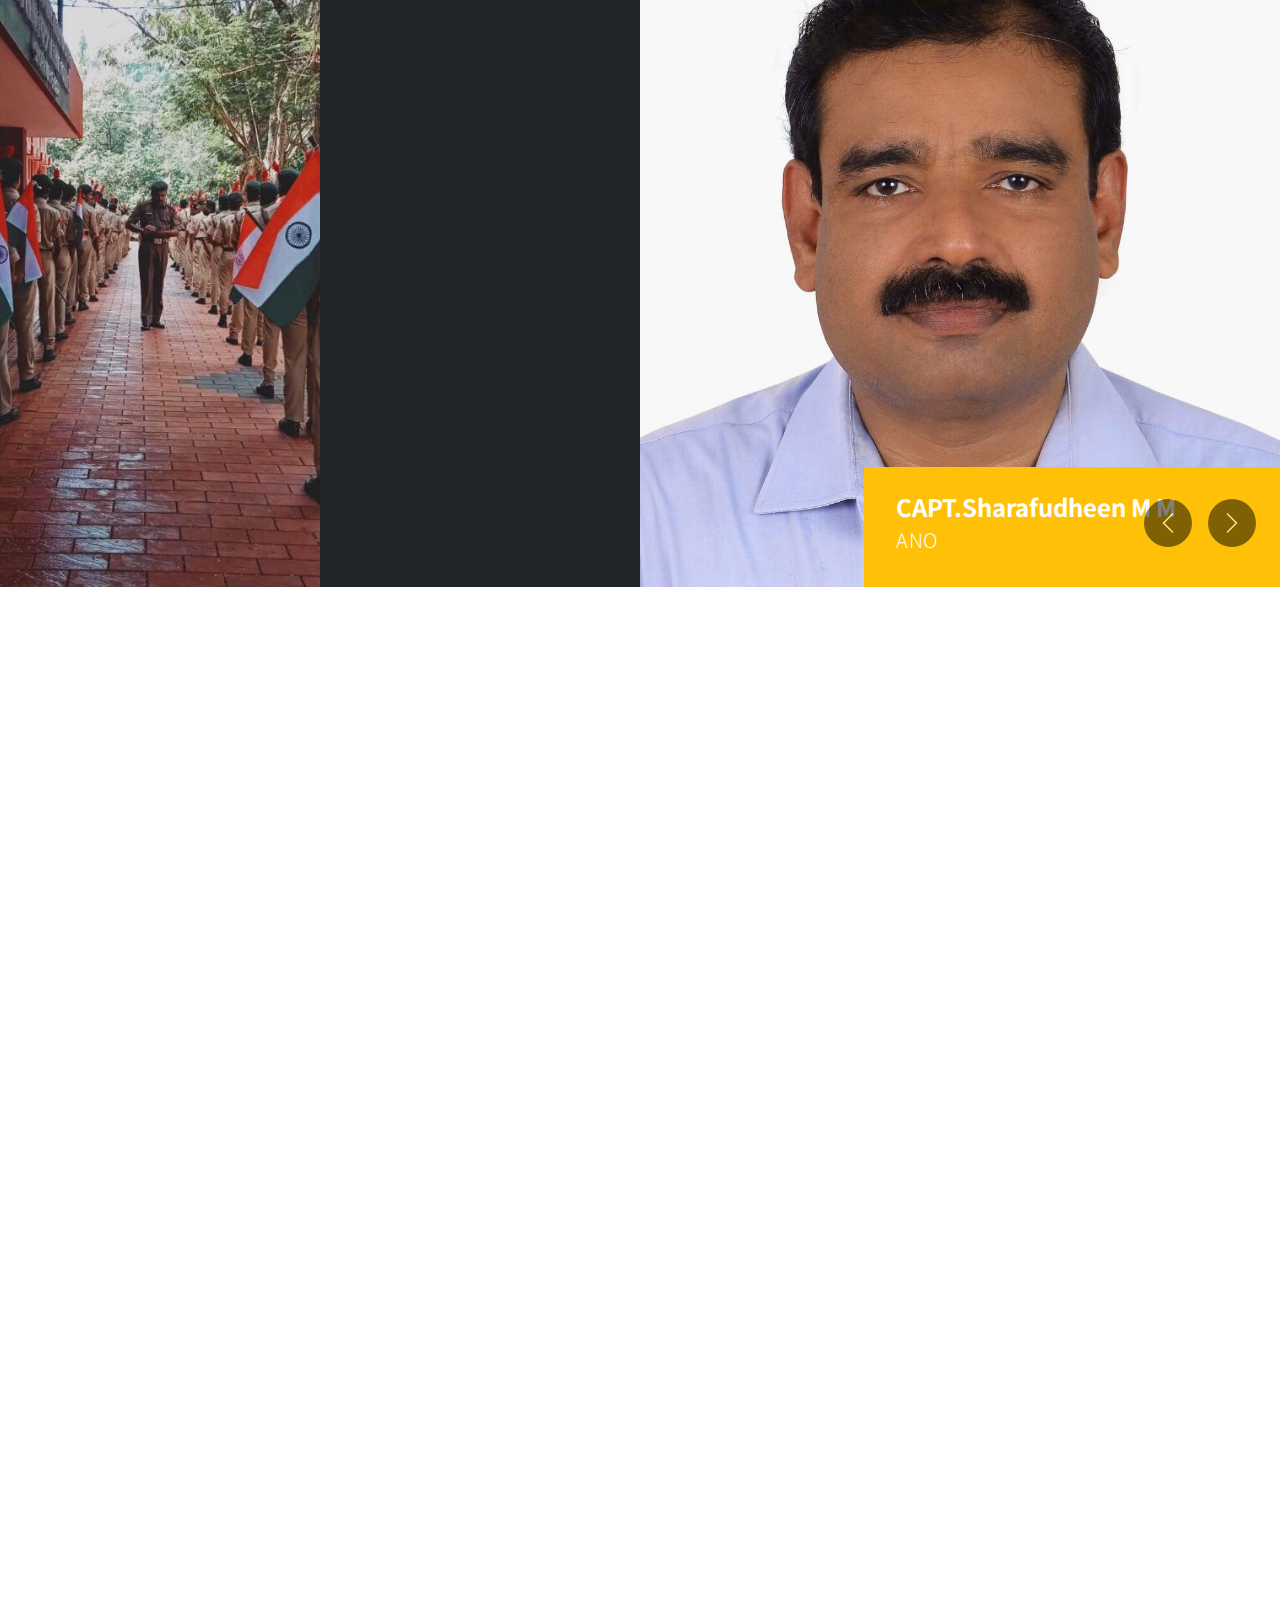
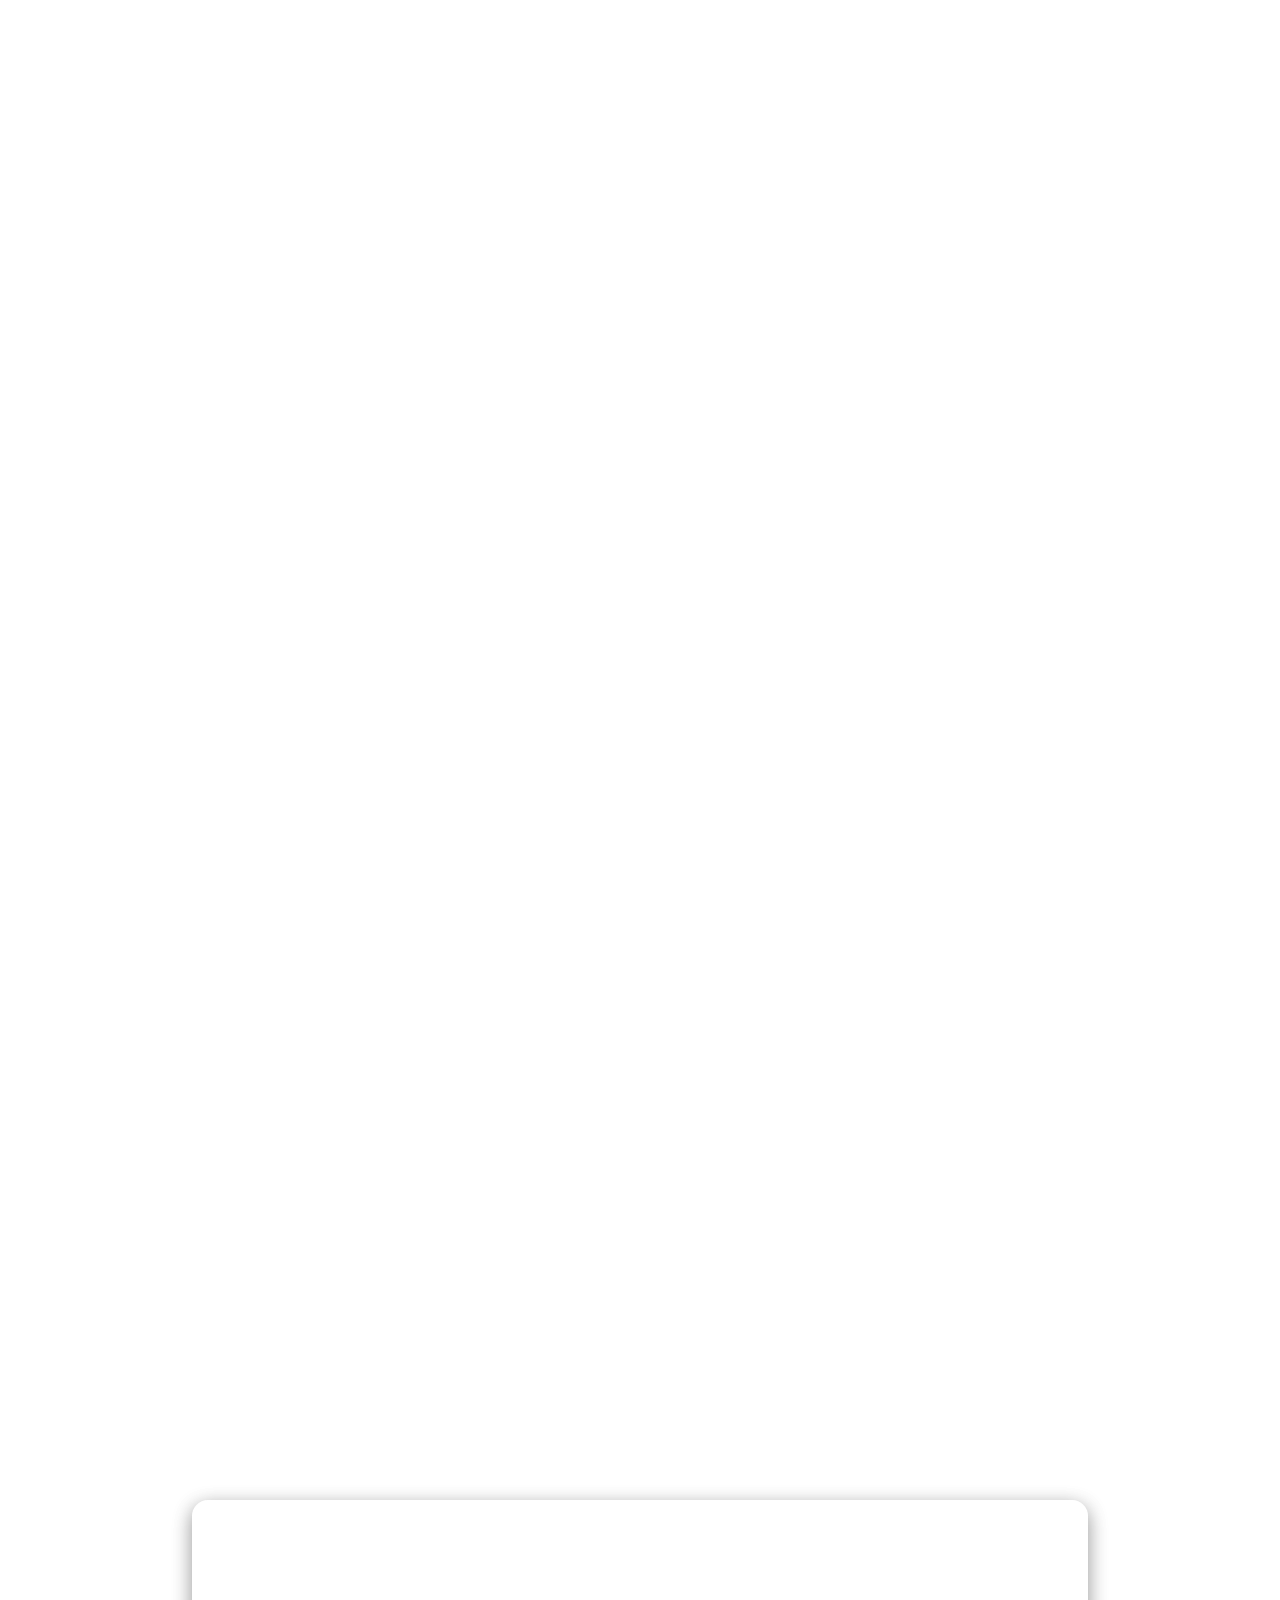
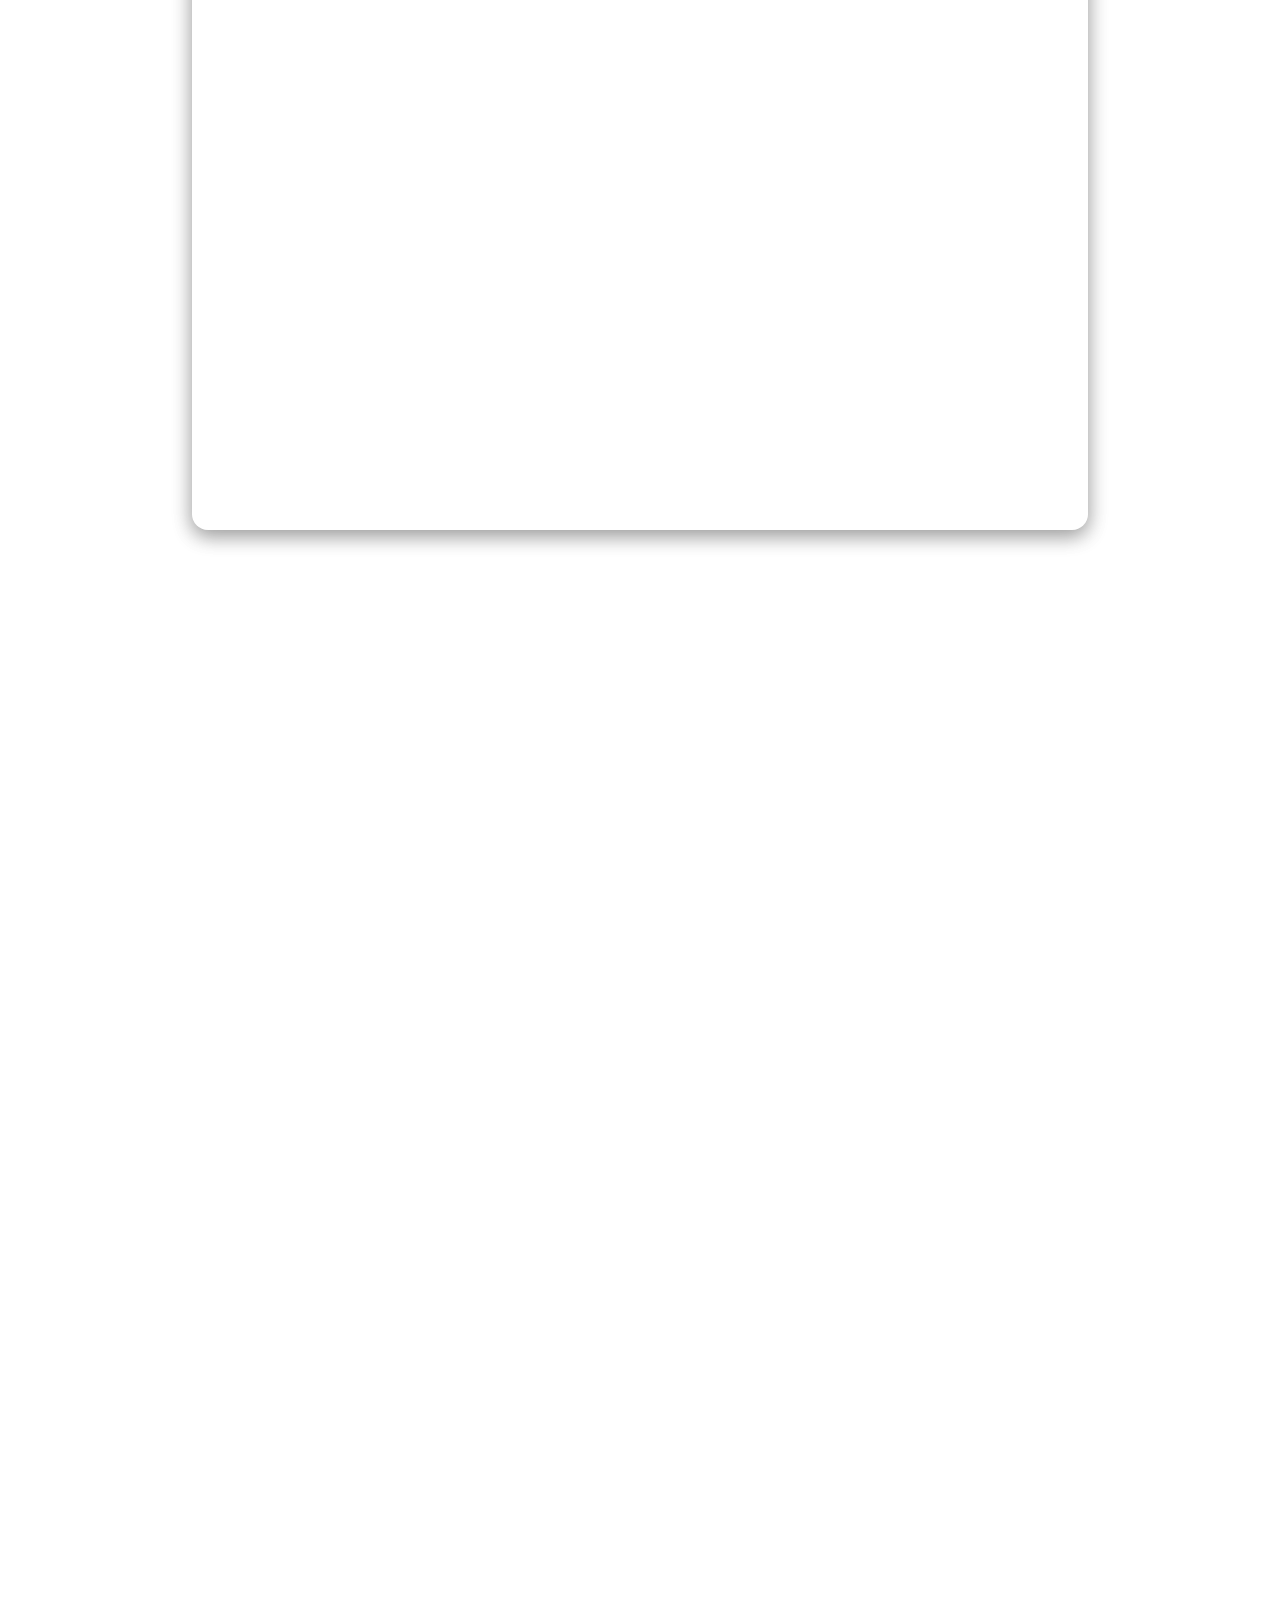
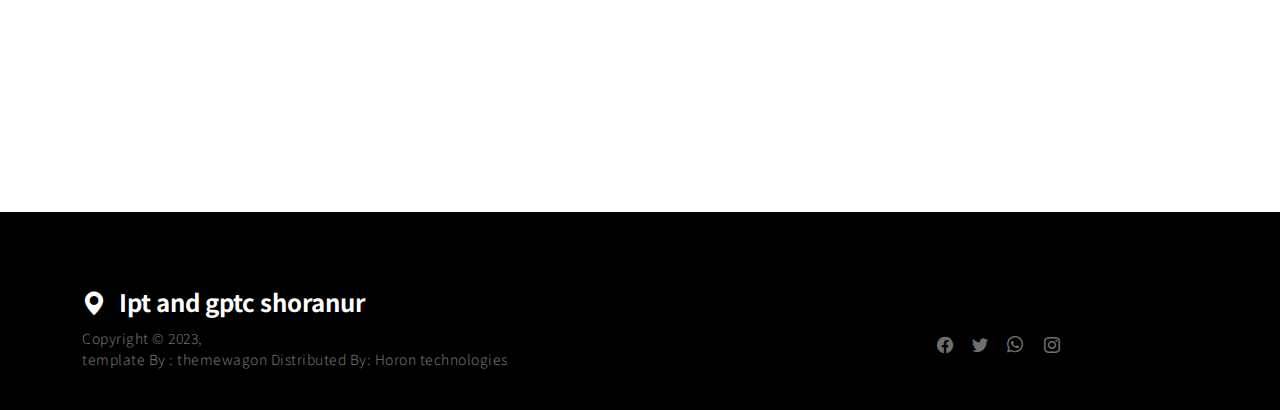
==== commit ff38586e: "updated" ====
--- a/index.html
+++ b/index.html
@@ -411,7 +411,7 @@
 
                                 <div class="portfolio-info">                     
                                     <h4 class="portfolio-title mb-0">Bharathapuzha cleaning</h4>
-                                    <p class="text-secondary">#content</p>
+                                    <p class="text-secondary"></p>
                                 </div>
                             </div> 
 
@@ -423,7 +423,7 @@
                                 <div class="portfolio-info">                     
                                     <h4 class="portfolio-title mb-0">Vanamaholsavam</h4>
     
-                                    <p class="text-secondary">#content</p>
+                                    <p class="text-secondary"></p>
                                 </div>
                             </div> 
                         </div>
@@ -436,7 +436,7 @@
 
                                 <div class="portfolio-info">                     
                                     <h4 class="portfolio-title mb-0">Yoga Day</h4>
-                                    <p class="text-secondary">#content</p>
+                                    <p class="text-secondary"></p>
                                     
                                 </div>
                             </div> 
@@ -448,7 +448,7 @@
                                 <div class="portfolio-info">                     
                                     <h4 class="portfolio-title mb-0">Trucking</h4>
 
-                                    <p class="text-secondary">#content</p>
+                                    <p class="text-secondary"></p>
                                 </div>
                             </div> 
                         </div>
@@ -456,7 +456,7 @@
                     </div>
                 </div>
             </section >
-            <div class="glass-section">
+            <div class="glass-section" id="gallery">
 
                 <div class="glass d-flex justify-content-center ">
                     <h2  class="text-white align-self-center " > <a href="/gallery.html">Gallery</a> <h2>
